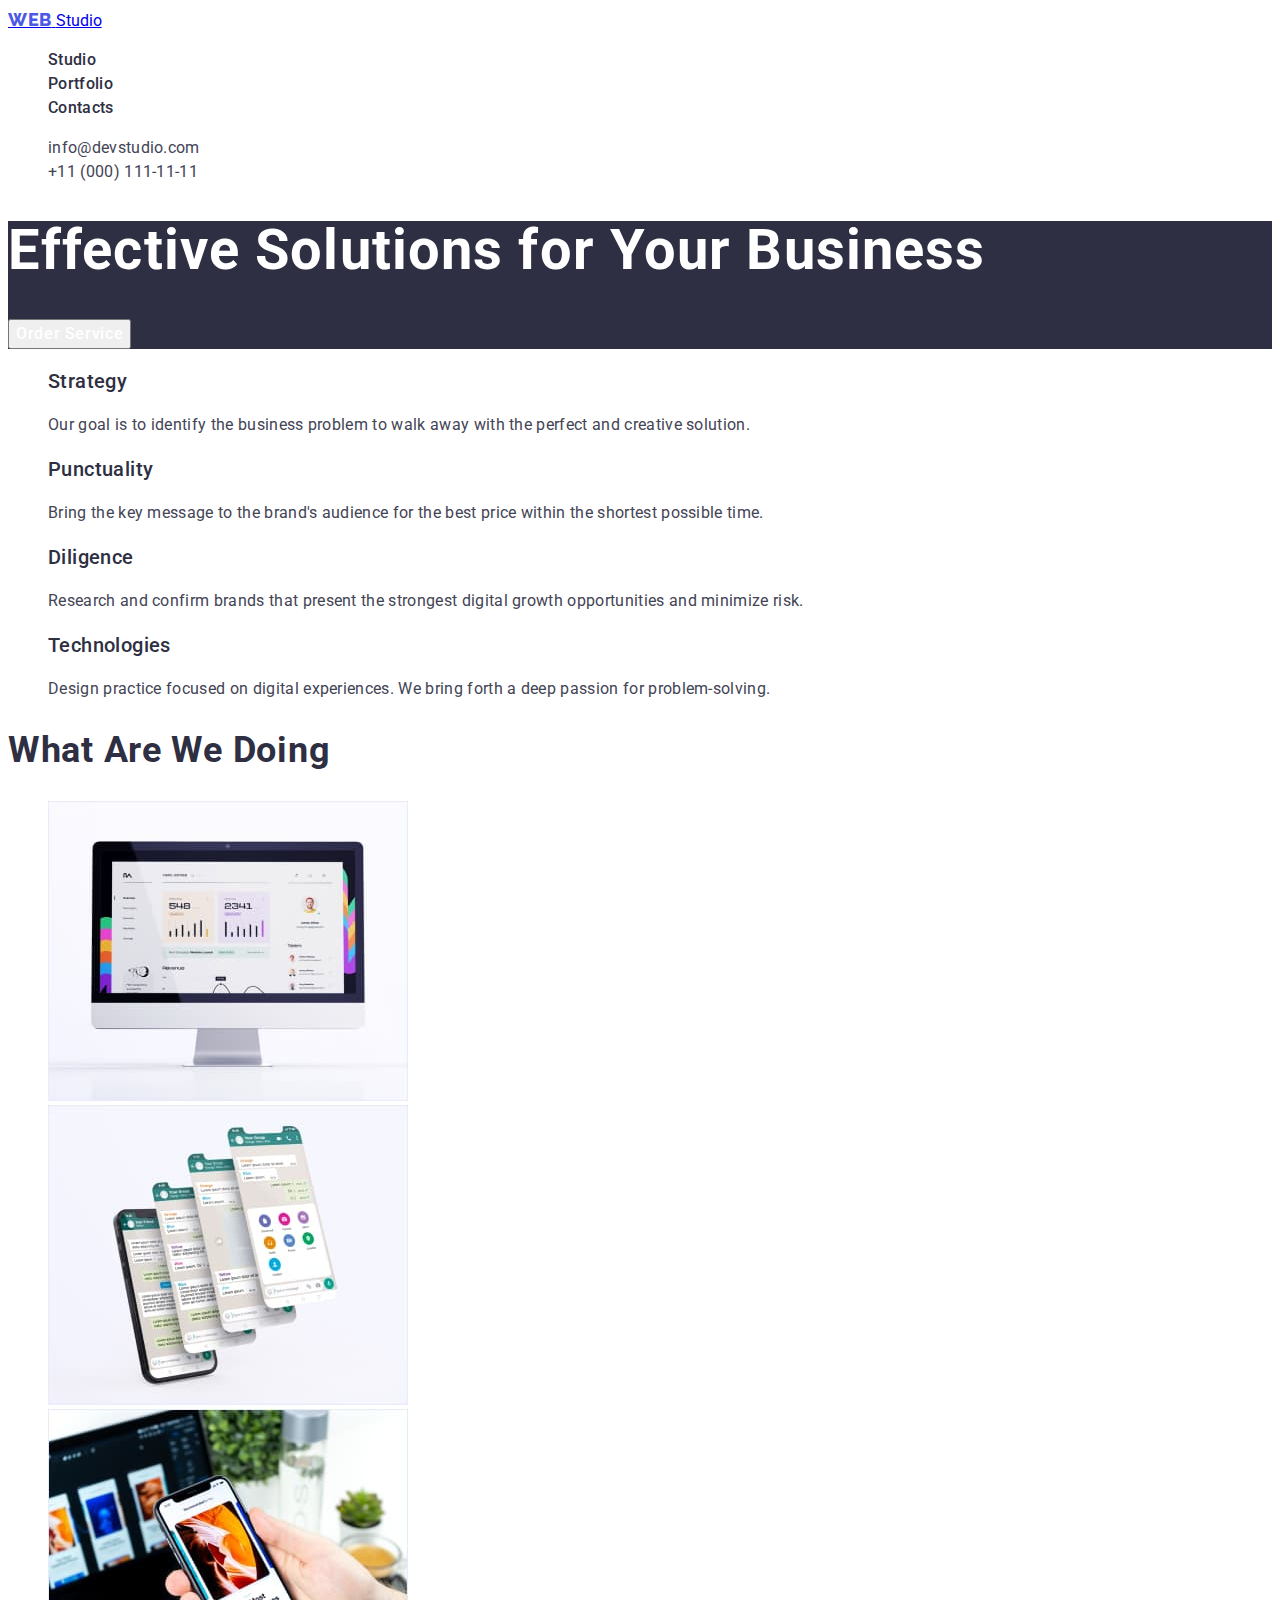
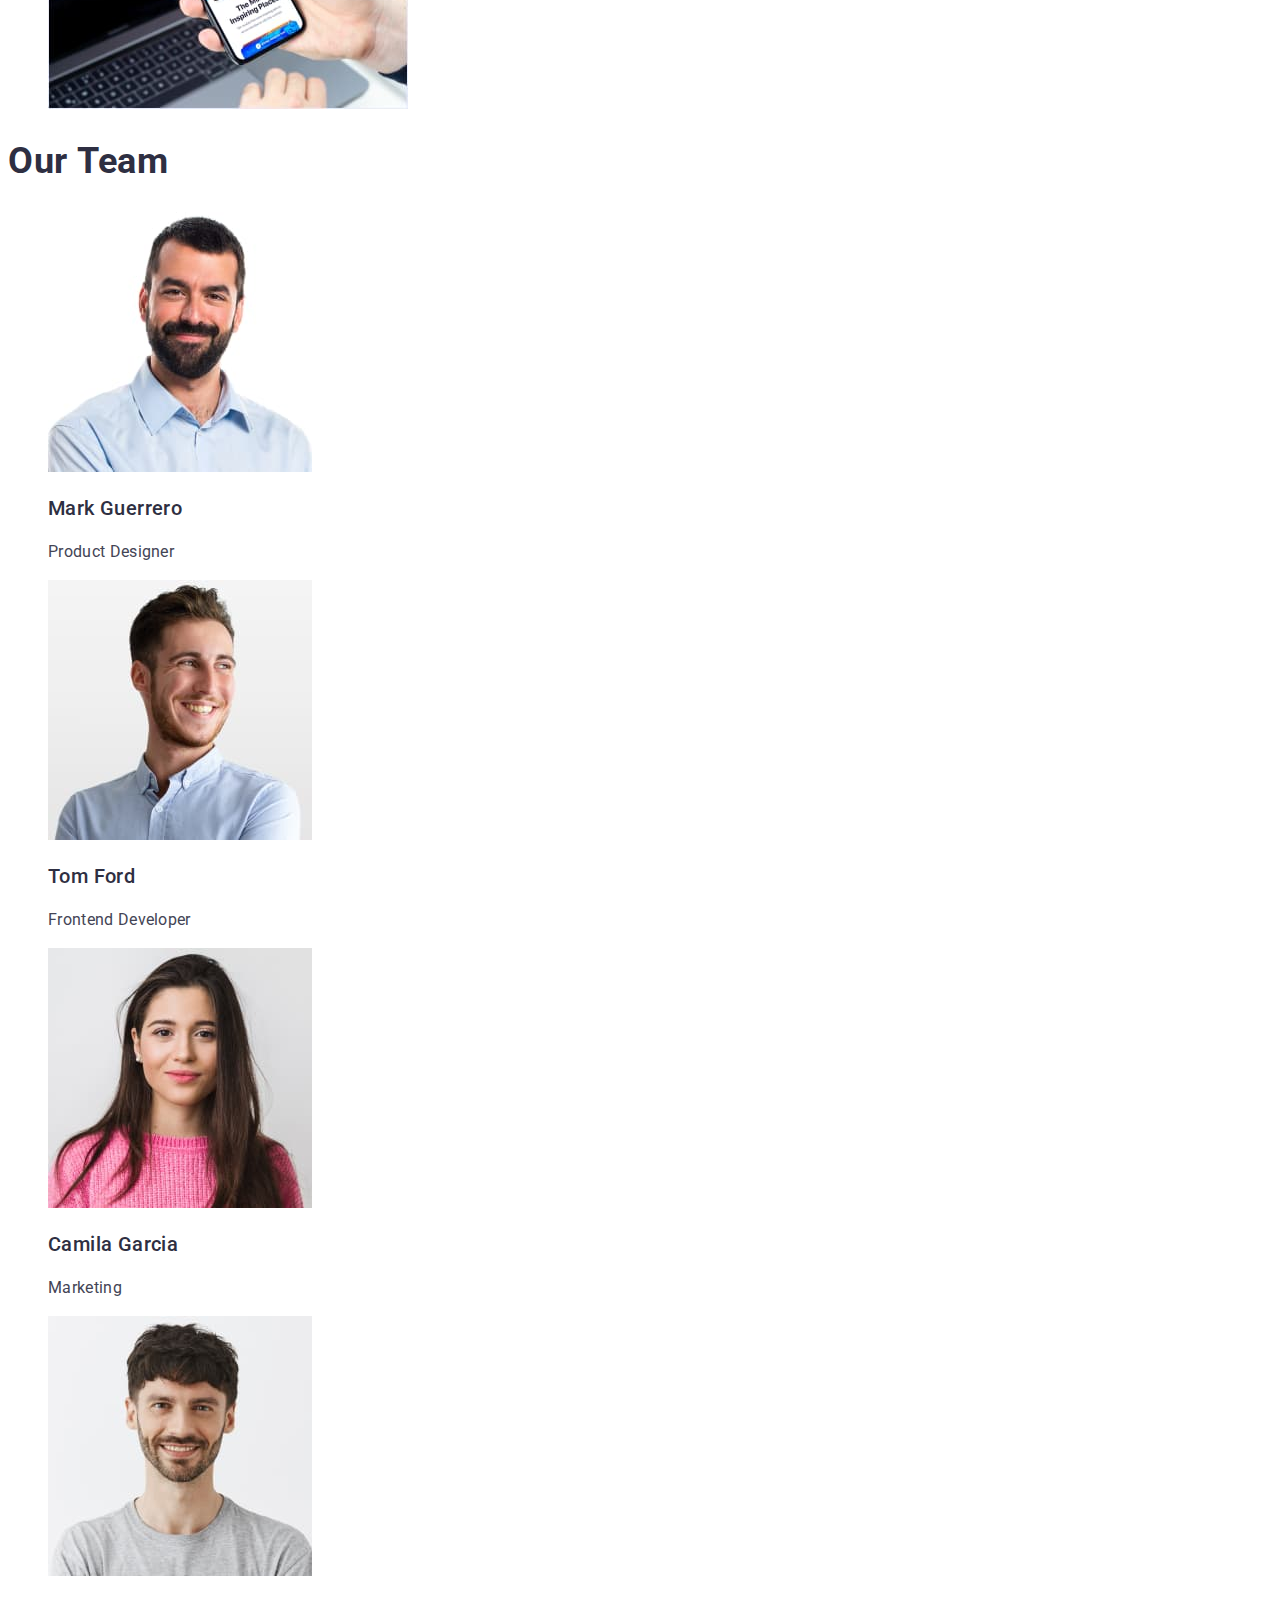
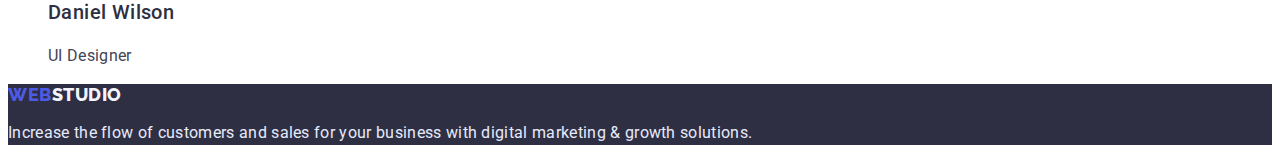
==== index.html @ 452ba796 "f" ====
<!DOCTYPE html>
<html lang="en">

<head>
    <meta charset="UTF-8">
    <meta http-equiv="X-UA-Compatible" content="IE=edge">
    <meta name="viewport" content="width=device-width, initial-scale=1.0">
    <title>Document</title>
    <link rel="preconnect" href="https://fonts.googleapis.com">
    <link rel="preconnect" href="https://fonts.gstatic.com" crossorigin>
    <link href="https://fonts.googleapis.com/css2?family=Raleway:wght@800&family=Roboto:wght@400;500;700&display=swap"
        rel="stylesheet">
    <link rel="stylesheet" href="./css/styles.css">
</head>

<body>
    <!-- Header -->
    <header class="header">
        <nav class="header-nav">
            <a href="./index.html">
                <span class="header-logo-blue">Web</span>
                <span>Studio</span>
            </a>
            <ul class="header-list list">
                <li class="header-item"><a class="header-link link" href="">Studio</a></li>
                <li class="header-item"><a class="header-link link" href="">Portfolio</a></li>
                <li class="header-item"><a class="header-link link" href="">Contacts</a></li>
            </ul>
        </nav>

        <address class="header-address">
            <ul class="header-auth list">
                <li class="header-mail"><a class="header-mail-link link"
                        href="mailto:info@devstudio.com">info@devstudio.com</a>
                </li>
                <li class="header-tel"><a class="header-tel-link link" href="tel:+110001111111">+11 (000)
                        111-11-11</a></li>
            </ul>
        </address>
    </header>

    <main>
        <!-- Hero -->
        <section class="hero">
            <h1 class="hero-title">Effective Solutions for Your Business</h1>
            <button type="button" class="hero-btn">Order Service</button>
        </section>

        <!-- Section 1 -->
        <section class="about">
            <h2 hidden>About</h2>
            <ul class="about-list list">
                <li class="about-item">
                    <h3 class="about-item-title">Strategy</h3>
                    <p class="about-item-text">
                        Our goal is to identify the business problem to walk away with the perfect and creative
                        solution.
                    </p>
                </li>
                <li class="about-item">
                    <h3 class="about-item-title">Punctuality</h3>
                    <p class="about-item-text">
                        Bring the key message to the brand's audience for the best price within the shortest possible
                        time.
                    </p>
                </li class="about-item">
                <li>
                    <h3 class="about-item-title">Diligence</h3>
                    <p class="about-item-text">
                        Research and confirm brands that present the strongest digital growth opportunities and minimize
                        risk.
                    </p>
                </li>
                <li class="about-item">
                    <h3 class="about-item-title">Technologies</h3>
                    <p class="about-item-text">
                        Design practice focused on digital experiences. We bring forth a deep passion for
                        problem-solving.
                    </p>
                </li>
            </ul>
        </section>

        <!-- Section 2 -->
        <section class="description">
            <h2 class="description-title">What are we doing</h2>
            <ul class="description-list list">
                <li class="description-item">
                    <img src="./images-hw-01/img1.jpg" alt="Monitor" width="360" height="300" />
                </li>
                <li class="description-item">
                    <img src="./images-hw-01/img2.jpg" alt="Phone" width="360" height="300" />
                </li>
                <li class="description-item">
                    <img src="./images-hw-01/img3.jpg" alt="Phone in hand" width="360" height="300" />
                </li>
            </ul>
        </section>

        <!-- Section 3-->
        <section class="team">
            <h2 class="team-title">Our Team</h2>
            <ul class="team-list list">
                <li class="team-item">
                    <img src="./images-hw-01/team1.jpg" alt="Bearded man" width="264" height="260" />
                    <h3 class="team-item-title">Mark Guerrero</h3>
                    <p class="team-item-role">Product Designer</p>
                </li>
                <li class="team-item">
                    <img src="./images-hw-01/team2.jpg" alt="Smiling man" width="264" height="260" />
                    <h3 class="team-item-title">Tom Ford</h3>
                    <p class="team-item-role">Frontend Developer</p>
                </li>
                <li class="team-item">
                    <img src="./images-hw-01/team3.jpg" alt="Long haired woman" width="264" height="260" />
                    <h3 class="team-item-title">Camila Garcia</h3>
                    <p class="team-item-role">Marketing</p>
                </li>
                <li class="team-item">
                    <img src="./images-hw-01/team4.jpg" alt="Smiling bearded man" width="264" height="260" />
                    <h3 class="team-item-title">Daniel Wilson</h3>
                    <p class="team-item-role">UI Designer</p>
                </li>
            </ul>
        </section>
    </main>

    <footer class="footer">
        <a class="footer-logo link" href="./index.html">
            <span class="footer-logo-blue">Web</span>Studio
        </a>
        <p class="footer-text">Increase the flow of customers and sales for your business with digital marketing &
            growth solutions.
        </p>
    </footer>
</body>

</html>
---- css/styles.css ----
:root {
    --body-text-color: #434455;
    --headings-text-color: #2E2F42;
    --accent-color: #4D5AE5;
}

body {
    font-family: 'Roboto', sans-serif;
    background-color: #FFFFFF;
    color: var(--body-text-color);
}

.list {
    list-style: none;
}

.link {
    text-decoration: none;
}

/* Header */


.header-logo-blue {
    font-family: 'Raleway', sans-serif;
    font-weight: 800;
    font-size: 18px;
    line-height: 1.33;
    letter-spacing: 0.03em;
    text-transform: uppercase;
    color: #4d5ae5;
}

.header-logo {
    font-family: 'Raleway', sans-serif;
    font-weight: 800;
    font-size: 18px;
    line-height: 1.17;
    letter-spacing: 0.03em;
    text-transform: uppercase;
    color: #2E2F42;
}

.header-link {
    font-weight: 500;
    font-size: 16px;
    line-height: 1.5;
    letter-spacing: 0.02em;
    color: var(--headings-text-color);
}

.header-mail-link,
.header-tel-link {
    font-style: normal;
    font-weight: 400;
    font-size: 16px;
    line-height: 1.5;
    letter-spacing: 0.02em;
    color: var(--body-text-color);
}

.header-link:is(:hover, :focus),
.header-mail-link:is(:hover, :focus) {
    color: #404bbf;
}

/* Hero */

.hero {
    background-color: var(--headings-text-color);
}

.hero-title {
    font-weight: 700;
    font-size: 56px;
    line-height: 1.07;
    letter-spacing: 0.02em;
    color: #FFFFFF;
}

.hero-btn {
    font-family: inherit;
    font-weight: 500;
    font-size: 16px;
    line-height: 1.5;
    letter-spacing: 0.04em;
    color: #FFFFFF;
    cursor: pointer;
}

/* Section 1 about */

.about-item-title {
    font-weight: 500;
    font-size: 20px;
    line-height: 1.2;
    letter-spacing: 0.02em;
    color: var(--headings-text-color);
}

.about-item-text {
    font-weight: 400;
    font-size: 16px;
    line-height: 1.5;
    letter-spacing: 0.02em;
    color: var(--body-text-color);
}

/* Section 2 description */

.description-title {
    font-weight: 700;
    font-size: 36px;
    line-height: 1.11;
    letter-spacing: 0.02em;
    text-transform: capitalize;
    color: var(--headings-text-color);
}

/* Section 3 team */

.team-title {
    font-weight: 700;
    font-size: 36px;
    line-height: 1.11;
    letter-spacing: 0.02em;
    text-transform: capitalize;
    color: var(--headings-text-color);
}

.team-item-title {
    font-weight: 500;
    font-size: 20px;
    line-height: 1.2;
    letter-spacing: 0.02em;
    color: var(--headings-text-color);
}

.team-item-role {
    font-weight: 400;
    font-size: 16px;
    line-height: 1.5;
    letter-spacing: 0.02em;
    color: var(--body-text-color);
}

/* Footer */

.footer {
    background-color: var(--headings-text-color);
}

.footer-logo-blue {
    font-family: 'Raleway', sans-serif;
    font-weight: 800;
    font-size: 18px;
    line-height: 1.17;
    letter-spacing: 0.03em;
    text-transform: uppercase;
    color: var(--accent-color);
}

.footer-logo {
    font-family: 'Raleway', sans-serif;
    font-weight: 800;
    font-size: 18px;
    line-height: 1.17;
    letter-spacing: 0.03em;
    text-transform: uppercase;
    color: #F4F4FD;
}

.footer-text {
    font-weight: 400;
    font-size: 16px;
    line-height: 1.5;
    letter-spacing: 0.02em;
    color: #E7E9FC;
}

/* Portfolio Buttons */

.btn {
    font-family: inherit;
    font-weight: 500;
    font-size: 16px;
    line-height: 1.5;
    letter-spacing: 0.04em;
    color: var(--accent-color);
    cursor: pointer;
}

.btn-all {
    font-family: inherit;
    font-weight: 500;
    font-size: 16px;
    line-height: 1.5;
    letter-spacing: 0.04em;
    color: #FFFFFF;
}

.btn-all:is(:hover, :focus) {
    color: #FFFFFF;
    background-color: var(--accent-color);
}

.btn-all:active {
    color: #FFFFFF;
    color: var(--accent-color);
}

/* Portfolio Rows */

.row-item-title {
    font-weight: 500;
    font-size: 20px;
    line-height: 1.2;
    letter-spacing: 0.02em;
    color: var(--headings-text-color);
}

.row-item-text {
    font-weight: 400;
    font-size: 16px;
    line-height: 1.5;
    letter-spacing: 0.02em;
    color: var(--body-text-color);
}
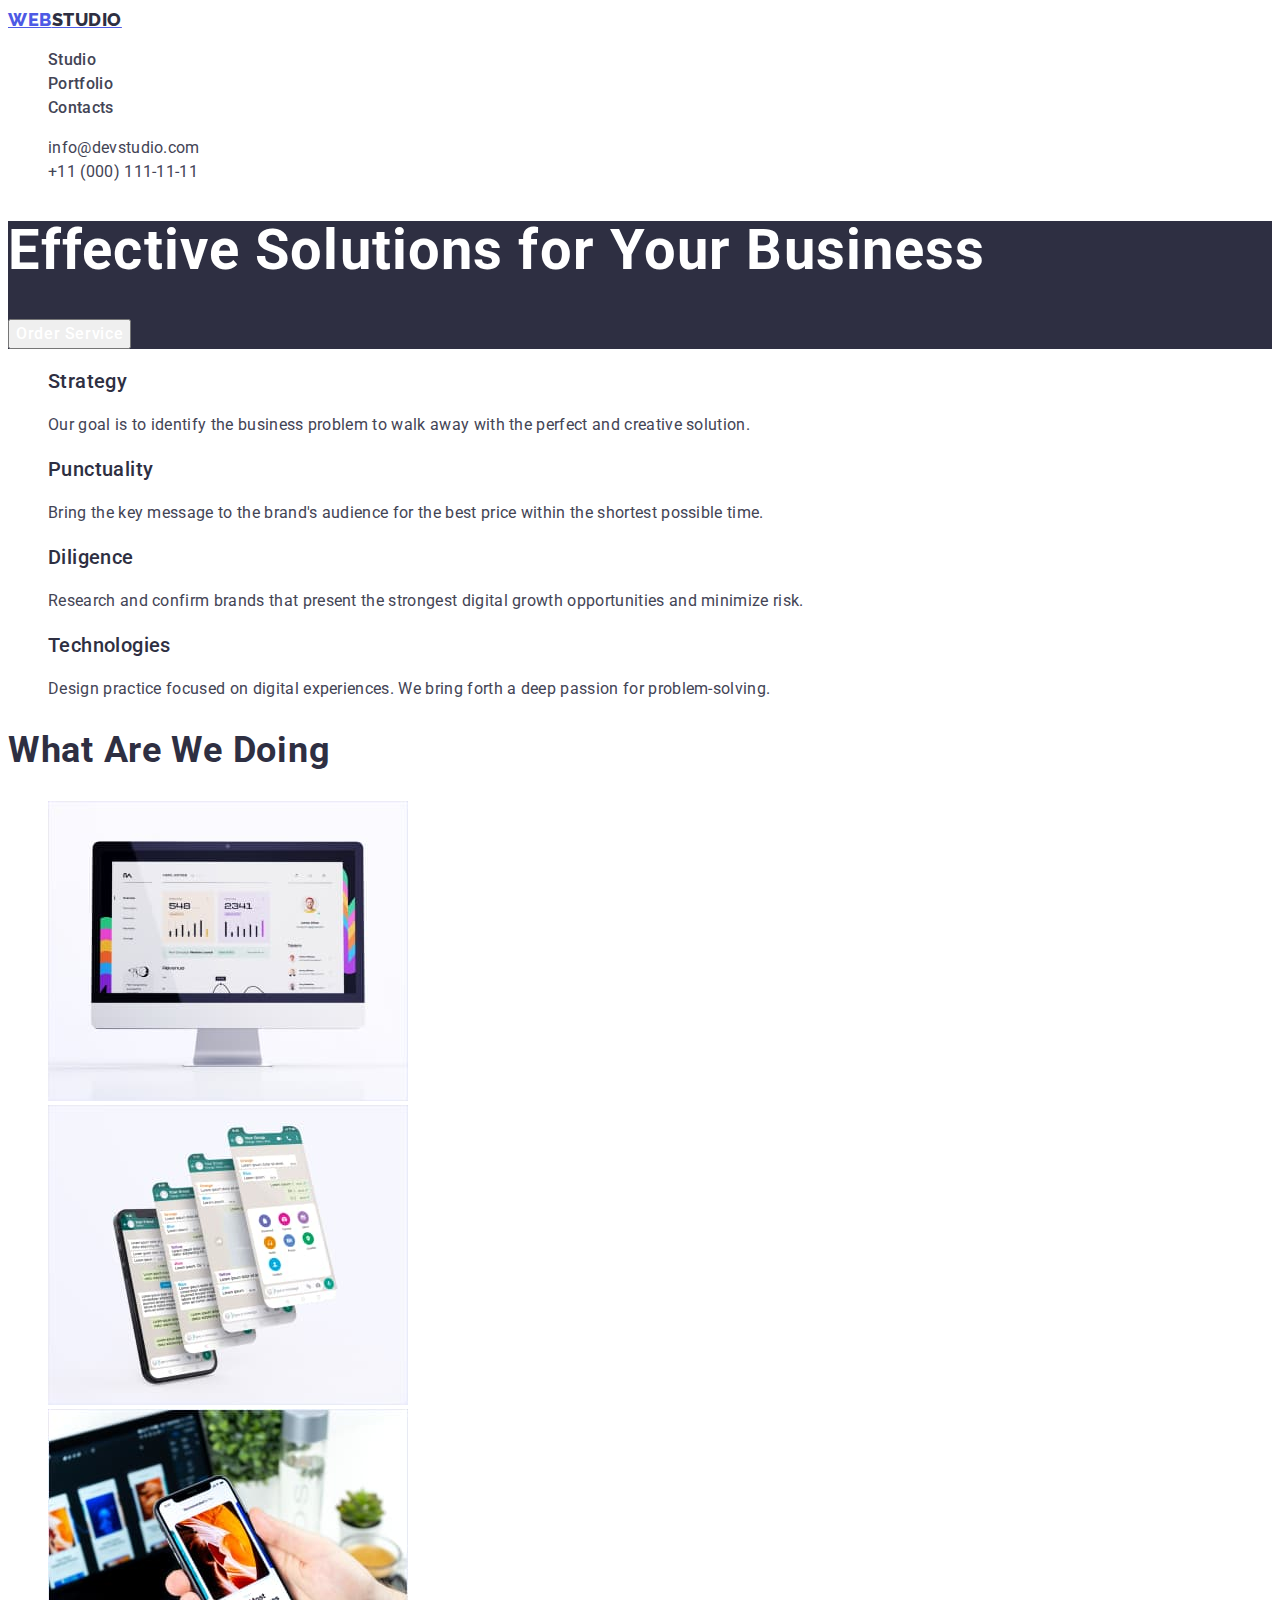
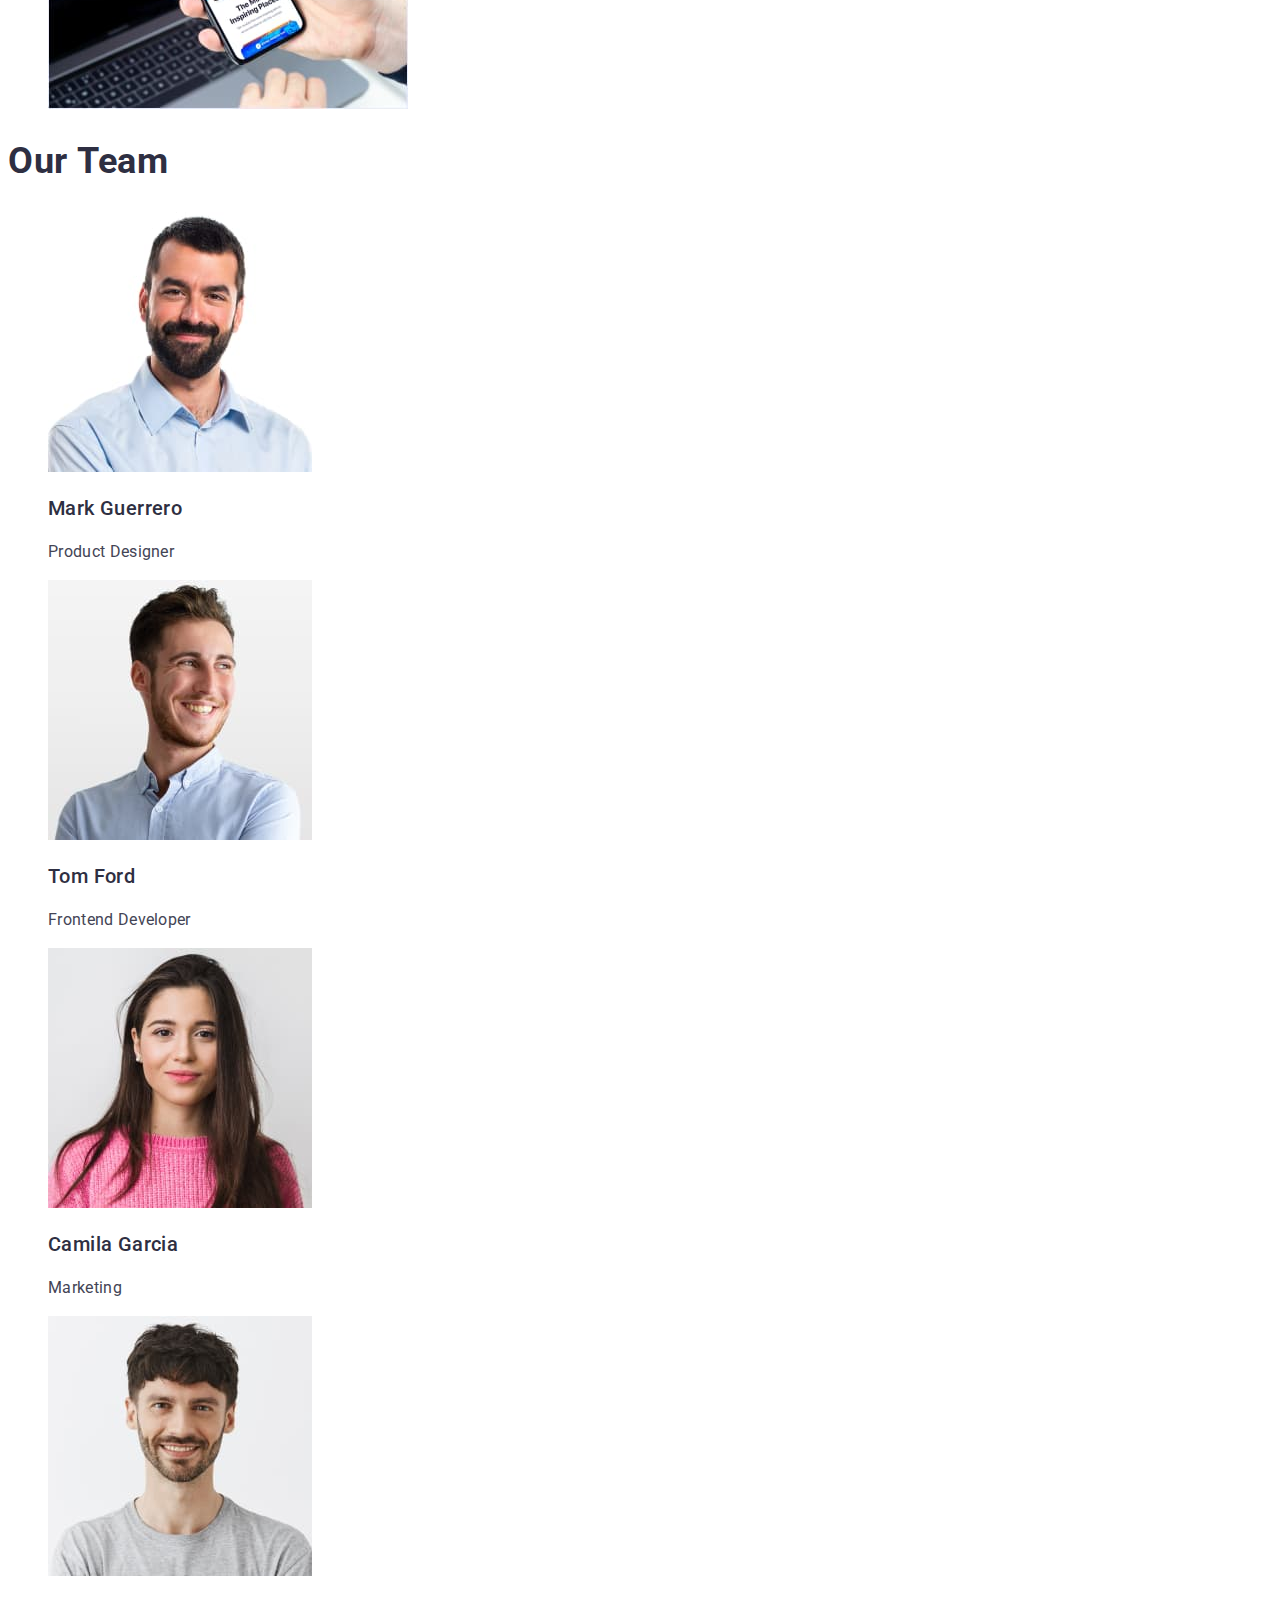
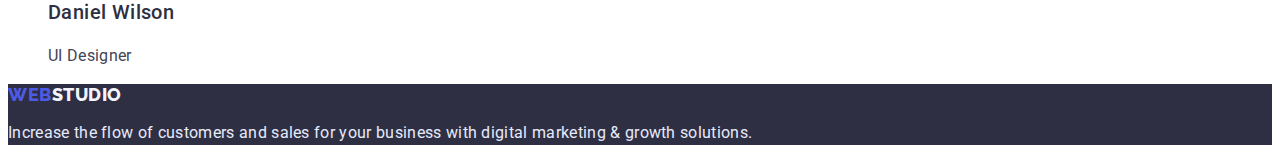
==== commit ec67a12e: "header" ====
--- a/index.html
+++ b/index.html
@@ -17,9 +17,8 @@
     <!-- Header -->
     <header class="header">
         <nav class="header-nav">
-            <a href="./index.html">
-                <span class="header-logo-blue">Web</span>
-                <span>Studio</span>
+            <a class="header-logo" href="./index.html">
+                Web<span class="header-logo-navy">Studio</span>
             </a>
             <ul class="header-list list">
                 <li class="header-item"><a class="header-link link" href="">Studio</a></li>
--- a/css/styles.css
+++ b/css/styles.css
@@ -21,17 +21,17 @@
 /* Header */
 
 
-.header-logo-blue {
+.header-logo {
     font-family: 'Raleway', sans-serif;
     font-weight: 800;
     font-size: 18px;
     line-height: 1.33;
     letter-spacing: 0.03em;
     text-transform: uppercase;
-    color: #4d5ae5;
-}
-
-.header-logo {
+    color: #4D5AE5;
+}
+
+.header-logo-navy {
     font-family: 'Raleway', sans-serif;
     font-weight: 800;
     font-size: 18px;
@@ -46,7 +46,7 @@
     font-size: 16px;
     line-height: 1.5;
     letter-spacing: 0.02em;
-    color: var(--headings-text-color);
+    color: #434455;
 }
 
 .header-mail-link,
@@ -56,12 +56,12 @@
     font-size: 16px;
     line-height: 1.5;
     letter-spacing: 0.02em;
-    color: var(--body-text-color);
+    color: #434455;
 }
 
 .header-link:is(:hover, :focus),
 .header-mail-link:is(:hover, :focus) {
-    color: #404bbf;
+    color: #404BBF;
 }
 
 /* Hero */
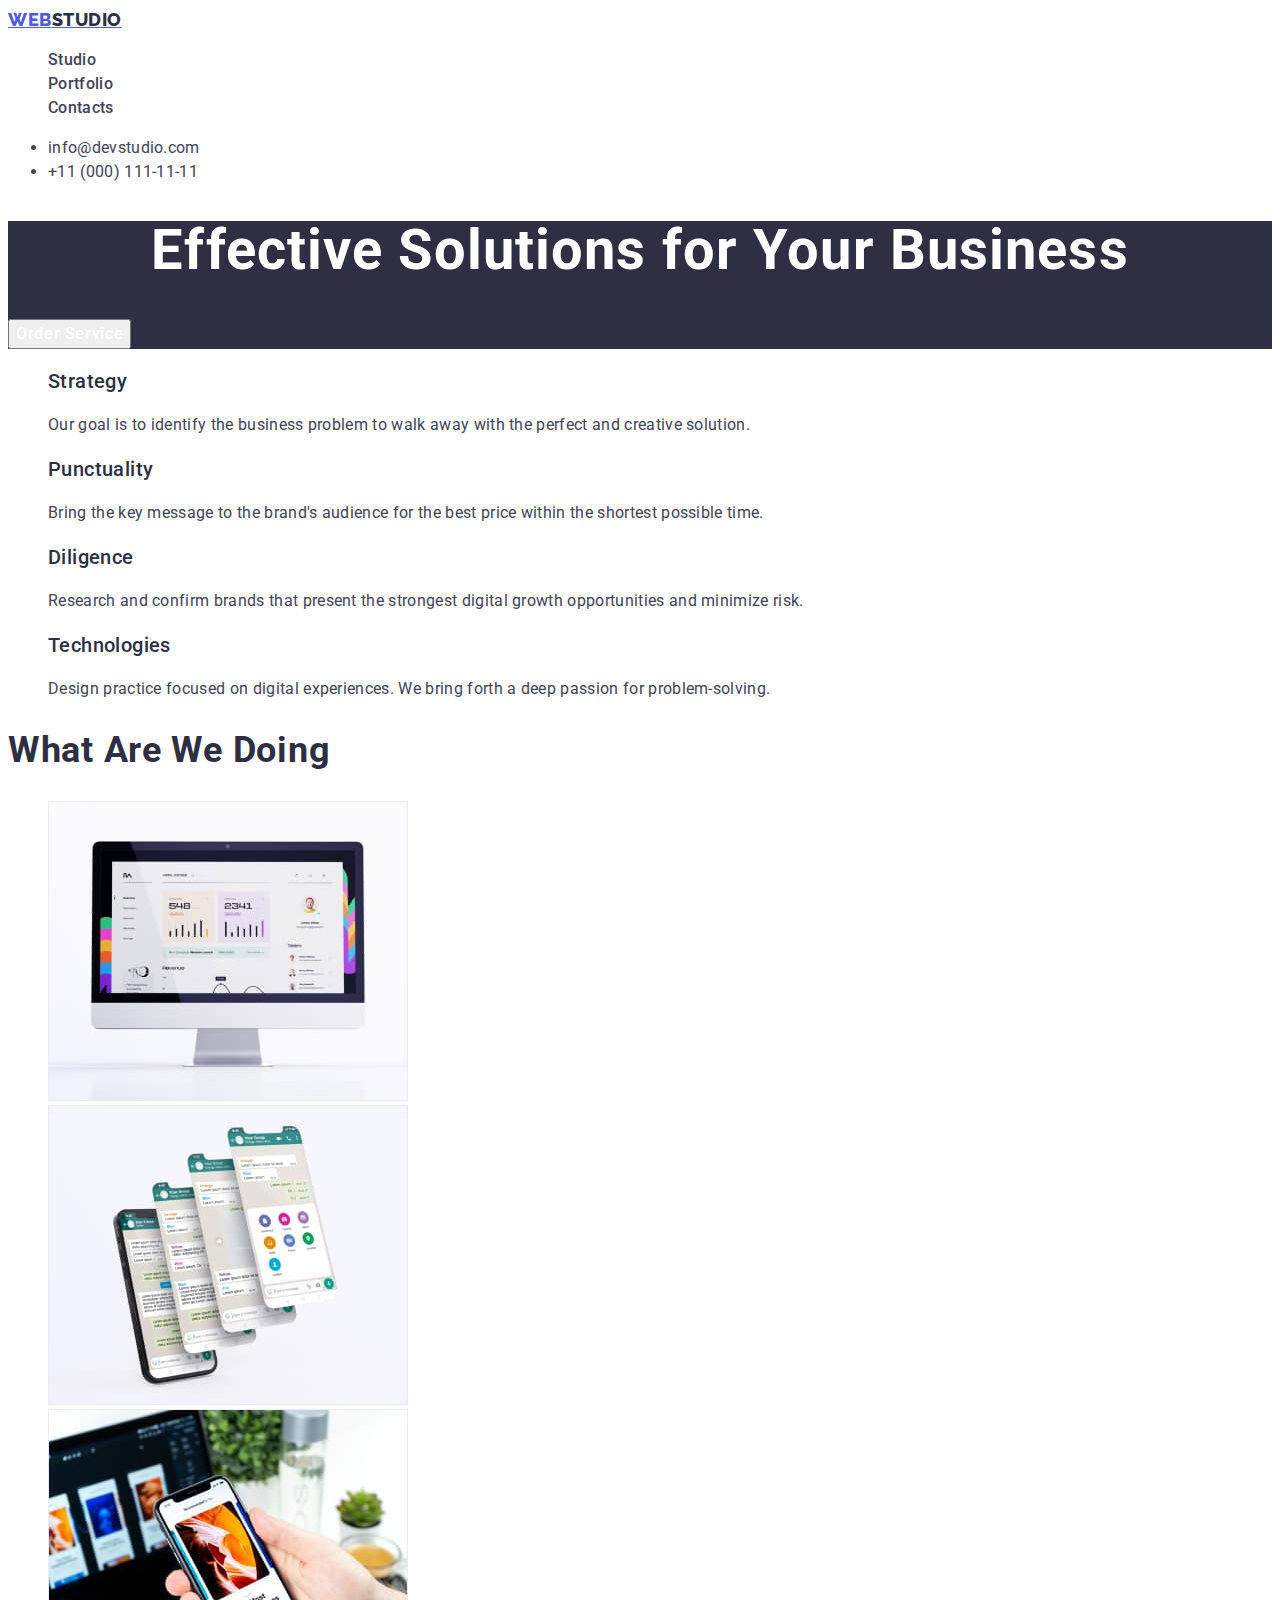
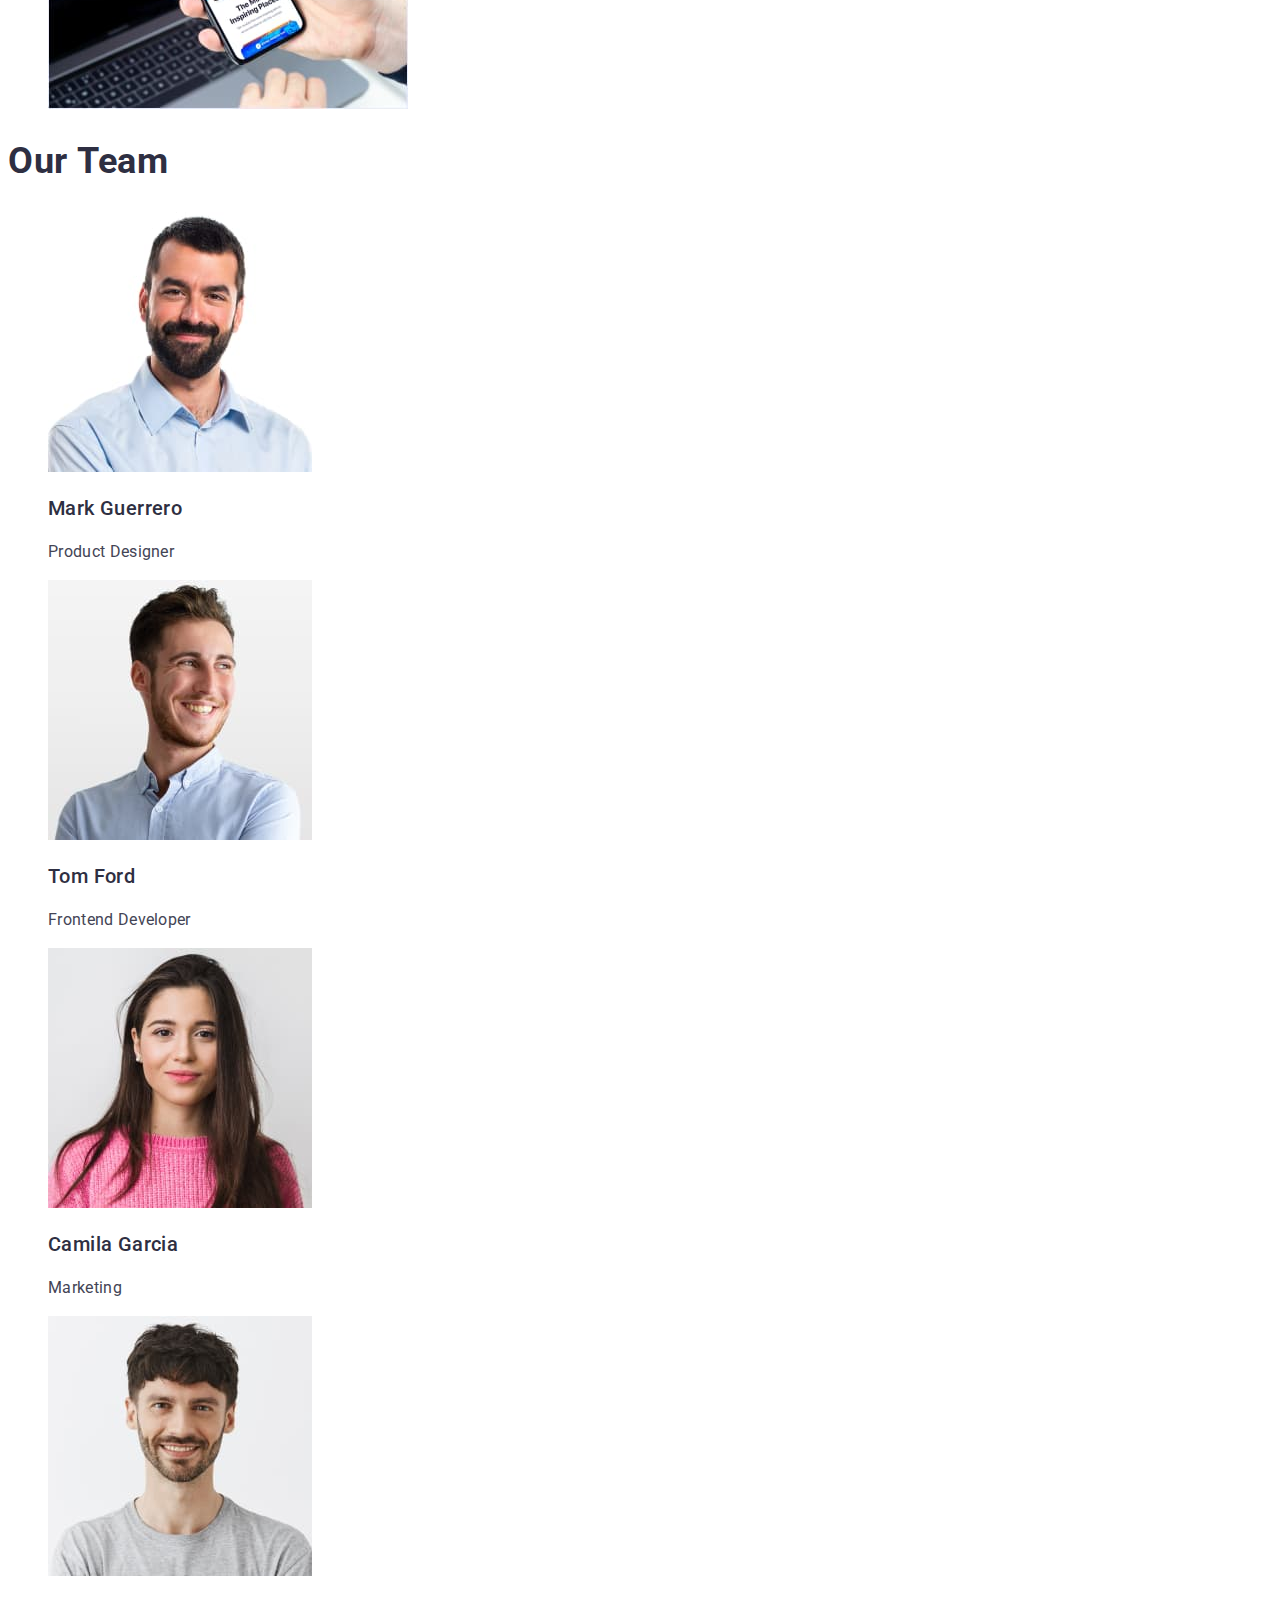
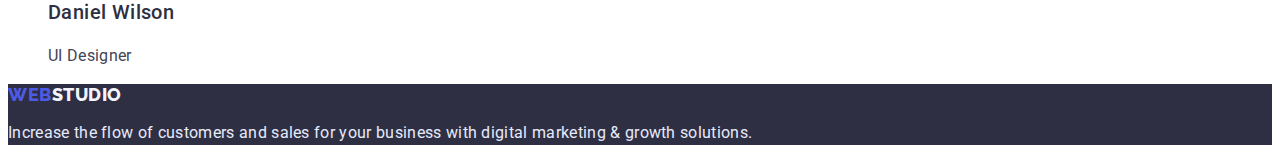
==== commit 3a91df5e: "f" ====
--- a/index.html
+++ b/index.html
@@ -28,7 +28,7 @@
         </nav>
 
         <address class="header-address">
-            <ul class="header-auth list">
+            <ul class="header-auth">
                 <li class="header-mail"><a class="header-mail-link link"
                         href="mailto:info@devstudio.com">info@devstudio.com</a>
                 </li>
--- a/css/styles.css
+++ b/css/styles.css
@@ -71,6 +71,7 @@
 }
 
 .hero-title {
+    text-align: center;
     font-weight: 700;
     font-size: 56px;
     line-height: 1.07;
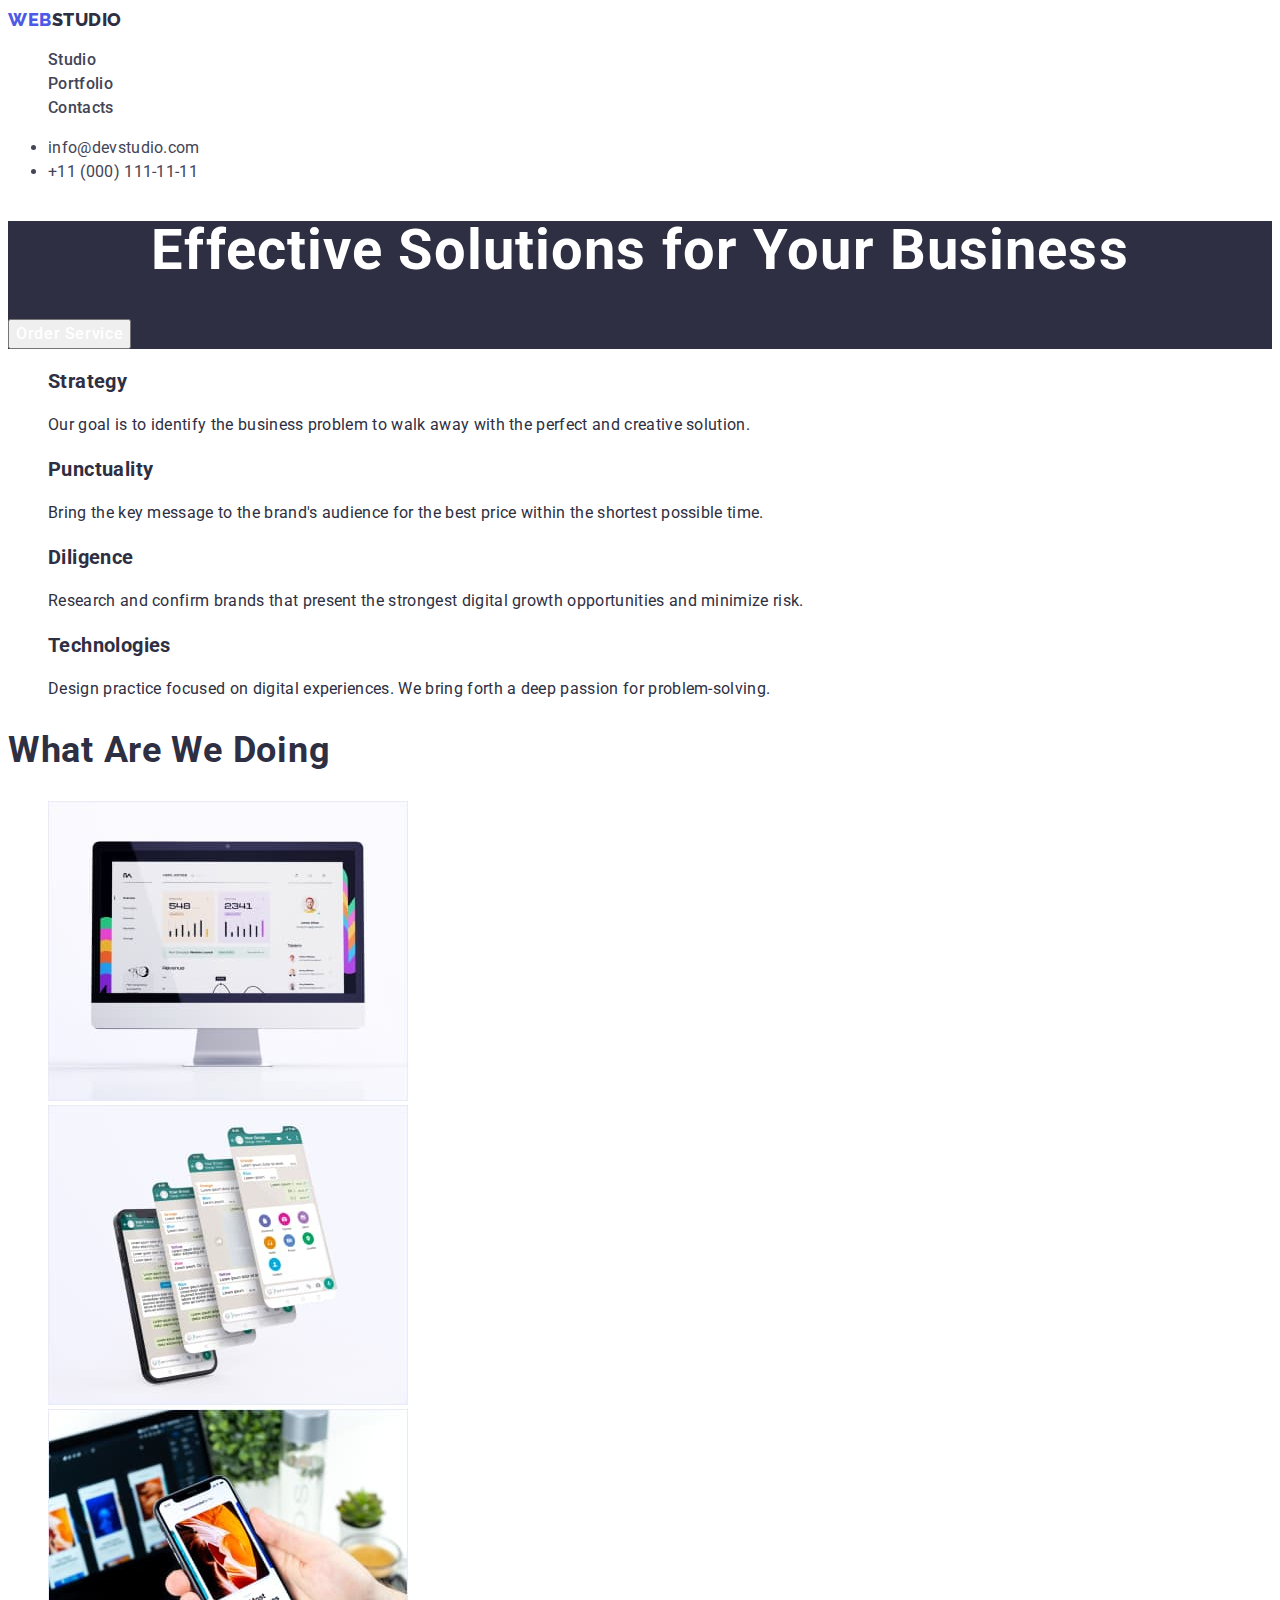
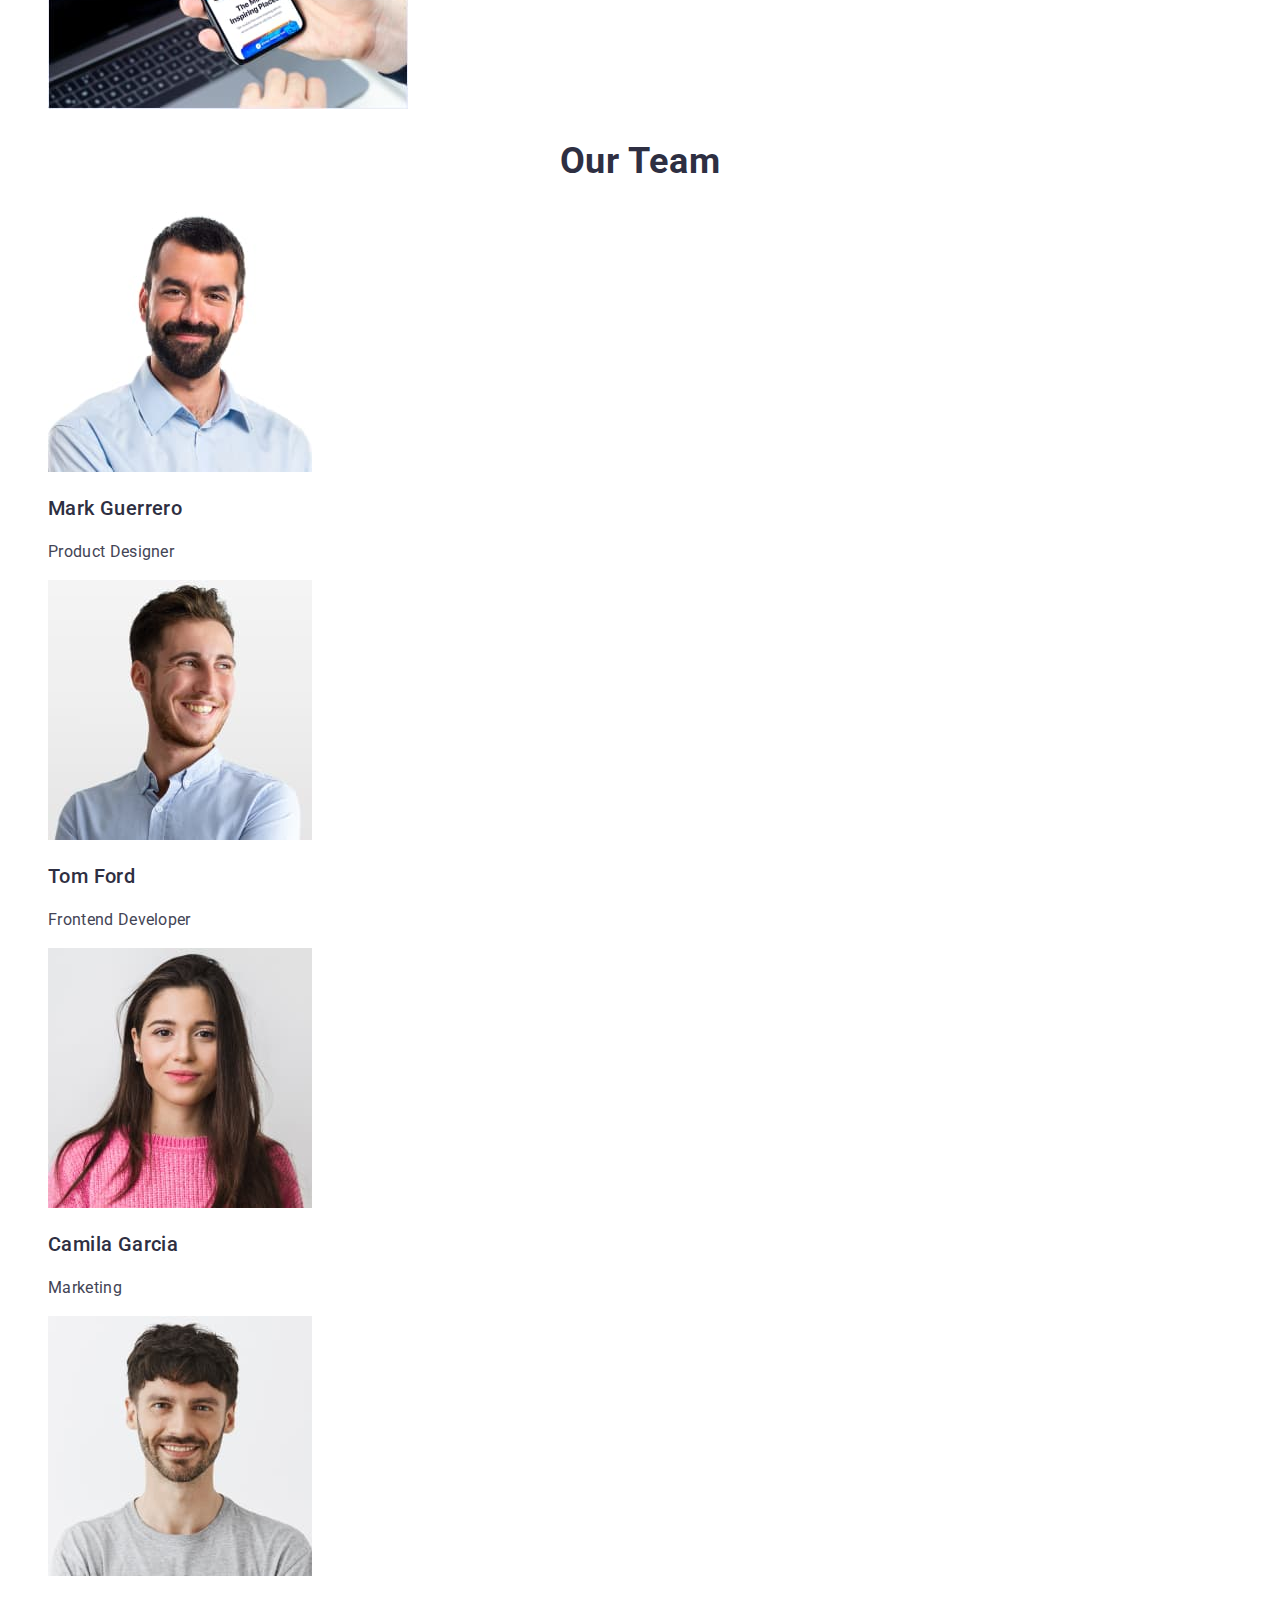
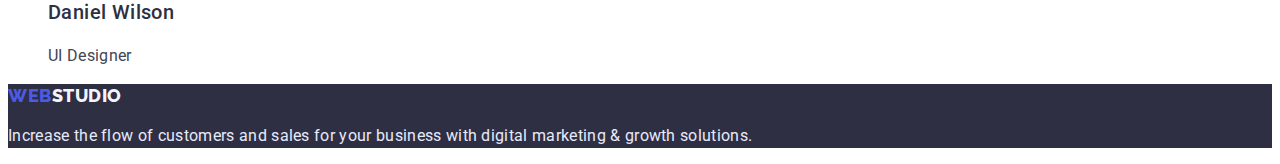
==== commit 0966dd97: "f" ====
--- a/index.html
+++ b/index.html
@@ -17,7 +17,7 @@
     <!-- Header -->
     <header class="header">
         <nav class="header-nav">
-            <a class="header-logo" href="./index.html">
+            <a class="header-logo link" href="./index.html">
                 Web<span class="header-logo-navy">Studio</span>
             </a>
             <ul class="header-list list">
@@ -126,7 +126,7 @@
 
     <footer class="footer">
         <a class="footer-logo link" href="./index.html">
-            <span class="footer-logo-blue">Web</span>Studio
+            Web<span class="footer-logo-navy">Studio</span>
         </a>
         <p class="footer-text">Increase the flow of customers and sales for your business with digital marketing &
             growth solutions.
--- a/css/styles.css
+++ b/css/styles.css
@@ -7,7 +7,7 @@
 body {
     font-family: 'Roboto', sans-serif;
     background-color: #FFFFFF;
-    color: var(--body-text-color);
+    color: #434455;
 }
 
 .list {
@@ -67,7 +67,7 @@
 /* Hero */
 
 .hero {
-    background-color: var(--headings-text-color);
+    background-color: #2E2F42;
 }
 
 .hero-title {
@@ -92,11 +92,11 @@
 /* Section 1 about */
 
 .about-item-title {
-    font-weight: 500;
+    text-align: center font-weight: 500;
     font-size: 20px;
     line-height: 1.2;
     letter-spacing: 0.02em;
-    color: var(--headings-text-color);
+    color: #2E2F42;
 }
 
 .about-item-text {
@@ -104,7 +104,7 @@
     font-size: 16px;
     line-height: 1.5;
     letter-spacing: 0.02em;
-    color: var(--body-text-color);
+    color: #2E2F42;
 }
 
 /* Section 2 description */
@@ -115,18 +115,19 @@
     line-height: 1.11;
     letter-spacing: 0.02em;
     text-transform: capitalize;
-    color: var(--headings-text-color);
+    color: #2E2F42;
 }
 
 /* Section 3 team */
 
 .team-title {
+    text-align: center;
     font-weight: 700;
     font-size: 36px;
     line-height: 1.11;
     letter-spacing: 0.02em;
     text-transform: capitalize;
-    color: var(--headings-text-color);
+    color: #2E2F42;
 }
 
 .team-item-title {
@@ -134,7 +135,7 @@
     font-size: 20px;
     line-height: 1.2;
     letter-spacing: 0.02em;
-    color: var(--headings-text-color);
+    color: #2E2F42;
 }
 
 .team-item-role {
@@ -142,32 +143,32 @@
     font-size: 16px;
     line-height: 1.5;
     letter-spacing: 0.02em;
-    color: var(--body-text-color);
+    color: #434455;
 }
 
 /* Footer */
 
 .footer {
-    background-color: var(--headings-text-color);
-}
-
-.footer-logo-blue {
+    background-color: #2E2F42;
+}
+
+.footer-logo {
+    font-family: 'Raleway', sans-serif;
+    font-weight: 800;
+    font-size: 18px;
+    line-height: 1.33;
+    letter-spacing: 0.03em;
+    text-transform: uppercase;
+    color: #4D5AE5;
+}
+
+.footer-logo-navy {
     font-family: 'Raleway', sans-serif;
     font-weight: 800;
     font-size: 18px;
     line-height: 1.17;
     letter-spacing: 0.03em;
     text-transform: uppercase;
-    color: var(--accent-color);
-}
-
-.footer-logo {
-    font-family: 'Raleway', sans-serif;
-    font-weight: 800;
-    font-size: 18px;
-    line-height: 1.17;
-    letter-spacing: 0.03em;
-    text-transform: uppercase;
     color: #F4F4FD;
 }
 
@@ -179,7 +180,7 @@
     color: #E7E9FC;
 }
 
-/* Portfolio Buttons */
+/* Portfolio Buttons-Rows */
 
 .btn {
     font-family: inherit;
@@ -187,37 +188,16 @@
     font-size: 16px;
     line-height: 1.5;
     letter-spacing: 0.04em;
-    color: var(--accent-color);
+    color: #4D5AE5;
     cursor: pointer;
 }
-
-.btn-all {
-    font-family: inherit;
-    font-weight: 500;
-    font-size: 16px;
-    line-height: 1.5;
-    letter-spacing: 0.04em;
-    color: #FFFFFF;
-}
-
-.btn-all:is(:hover, :focus) {
-    color: #FFFFFF;
-    background-color: var(--accent-color);
-}
-
-.btn-all:active {
-    color: #FFFFFF;
-    color: var(--accent-color);
-}
-
-/* Portfolio Rows */
 
 .row-item-title {
     font-weight: 500;
     font-size: 20px;
     line-height: 1.2;
     letter-spacing: 0.02em;
-    color: var(--headings-text-color);
+    color: #2E2F42;
 }
 
 .row-item-text {
@@ -225,5 +205,5 @@
     font-size: 16px;
     line-height: 1.5;
     letter-spacing: 0.02em;
-    color: var(--body-text-color);
+    color: #434455;
 }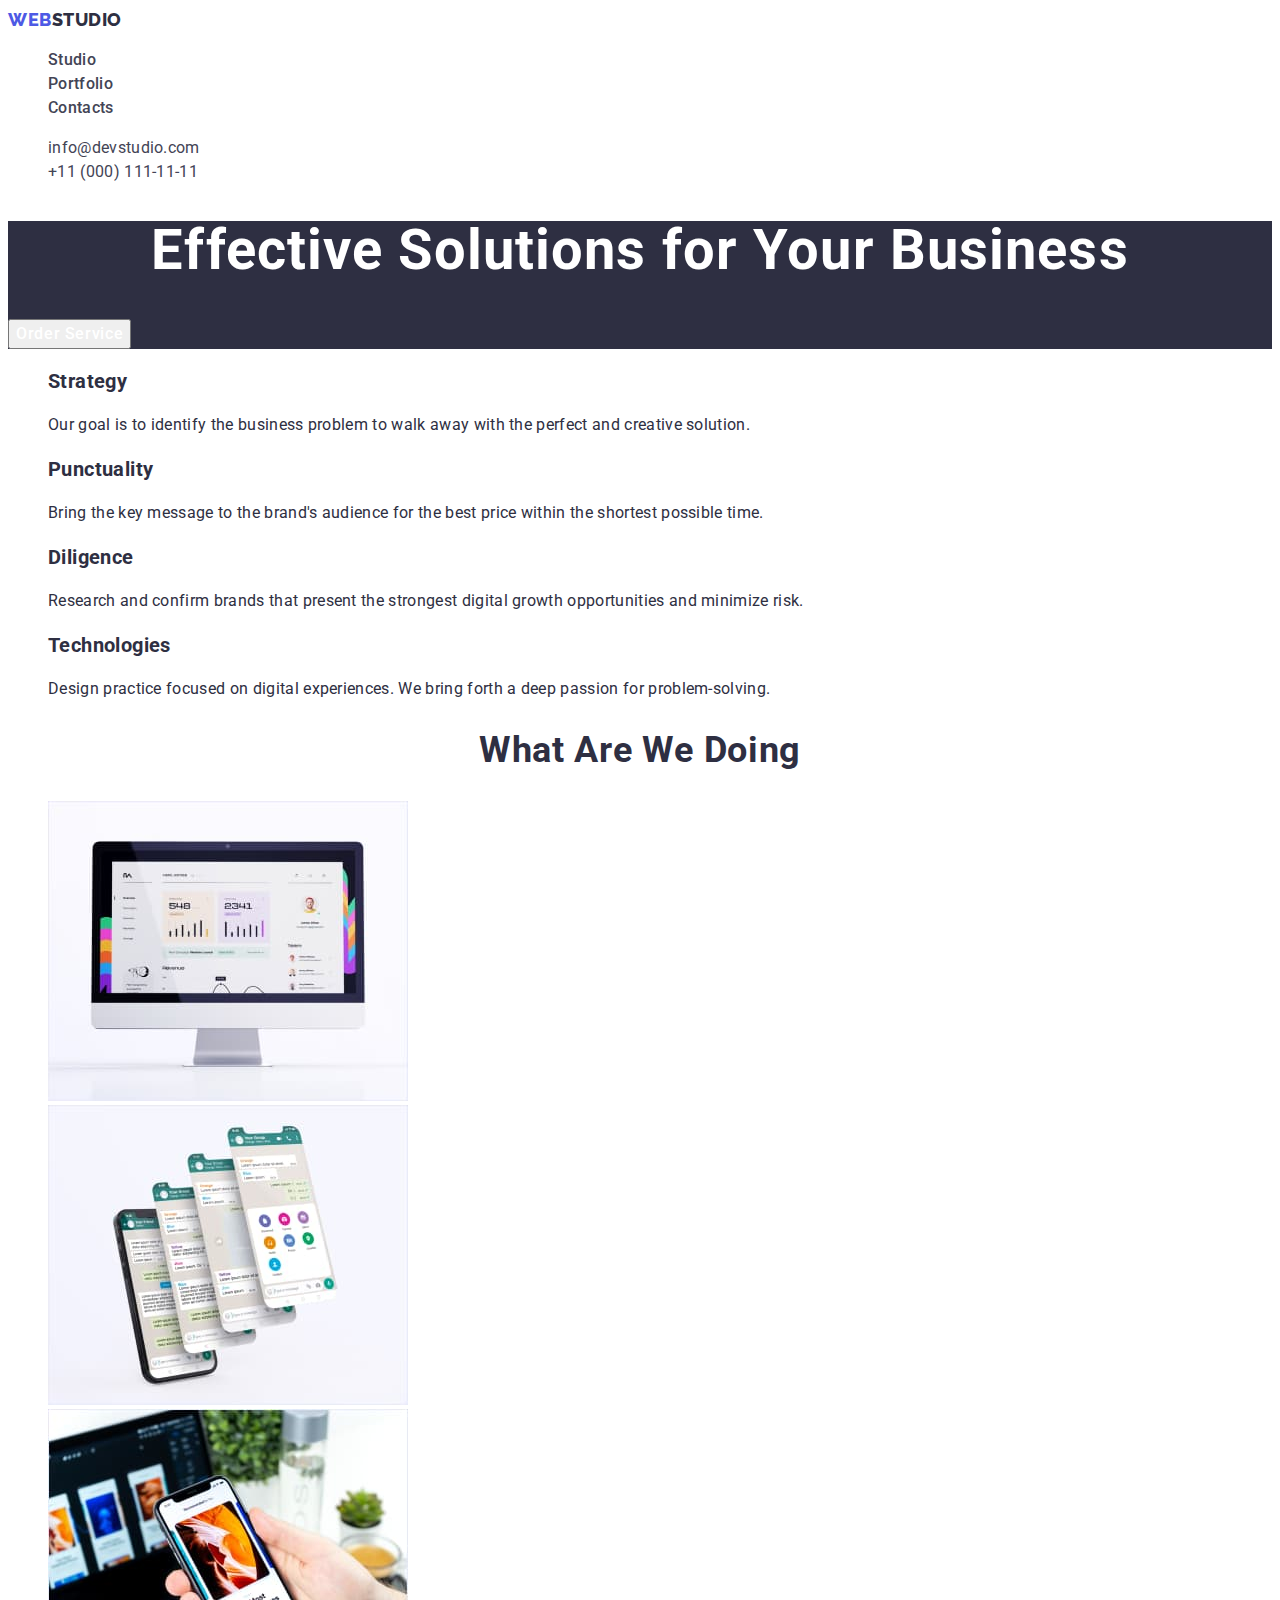
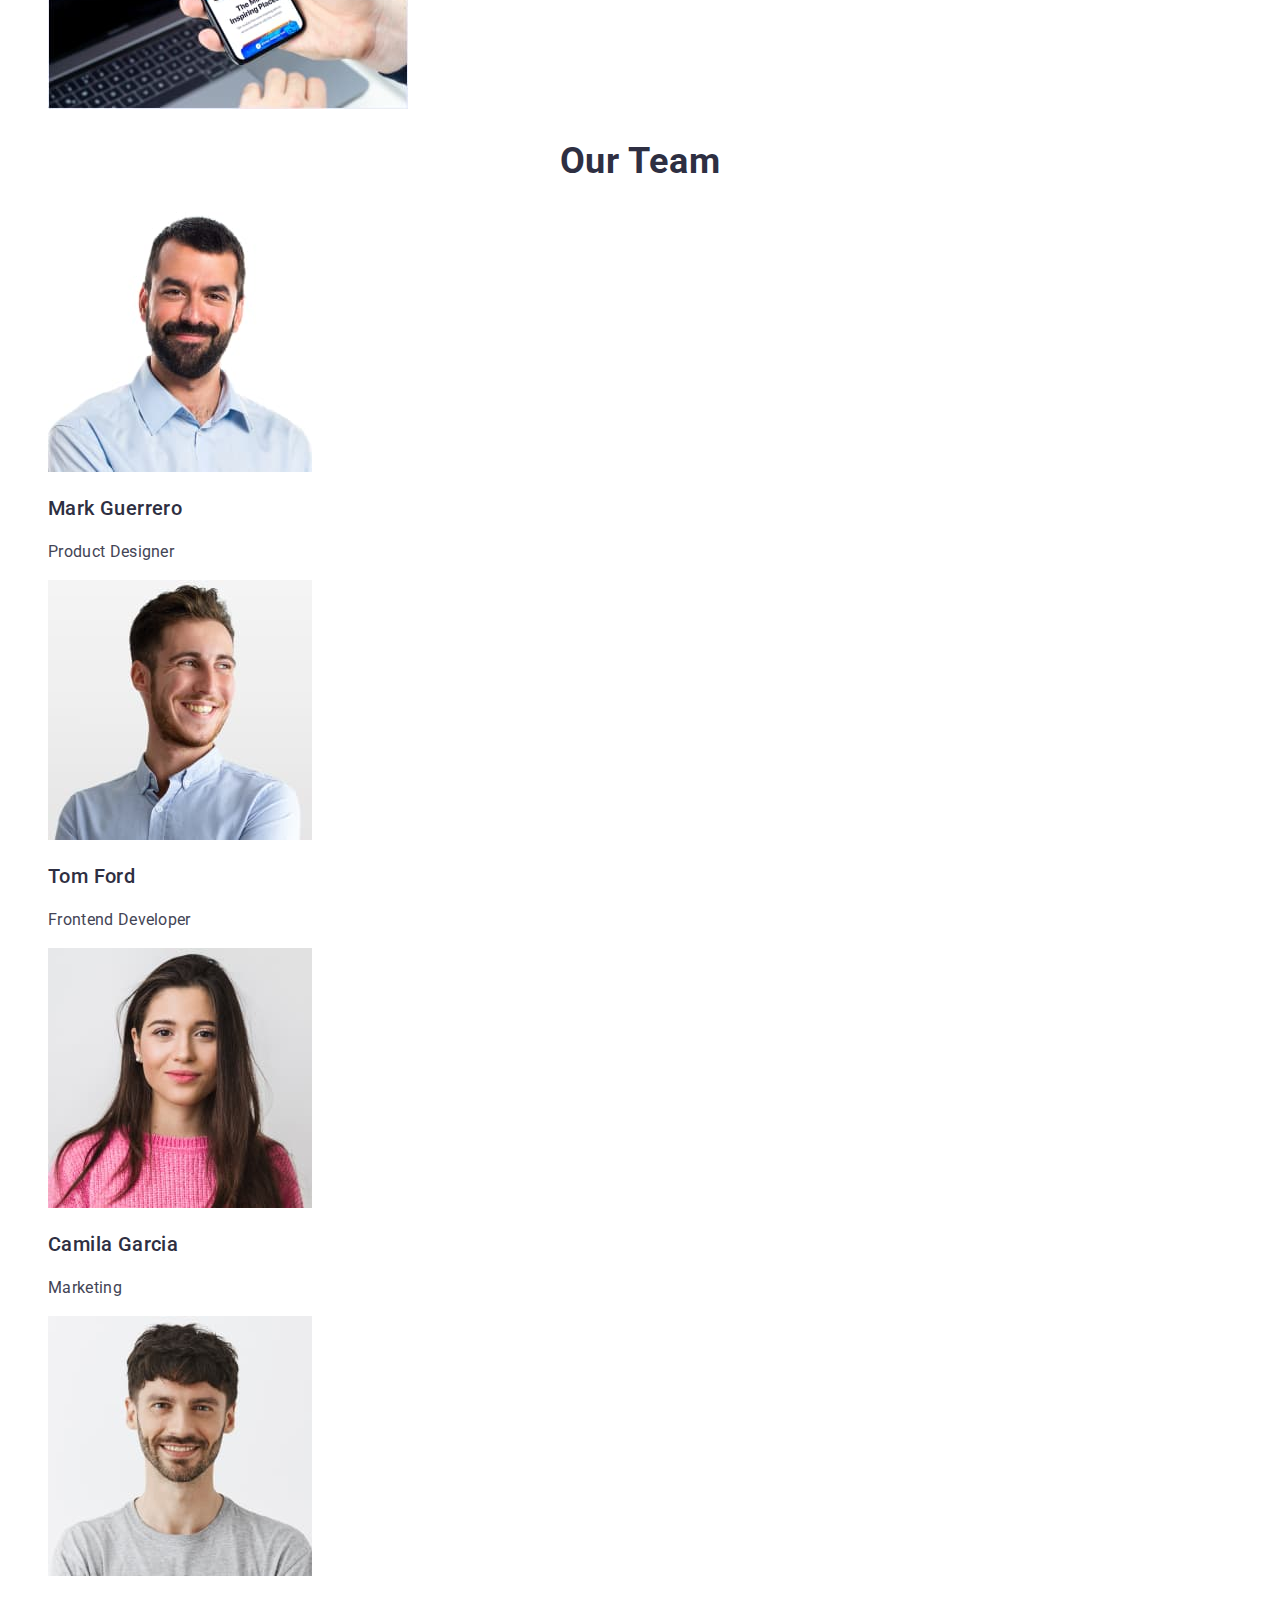
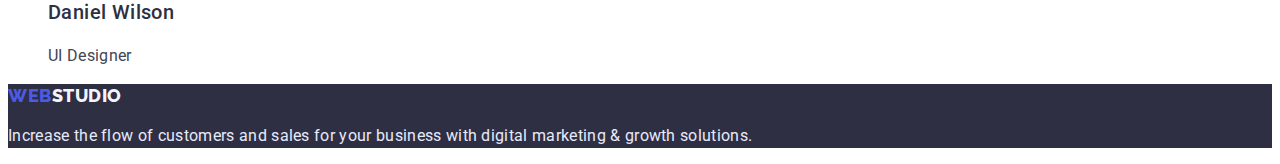
==== commit 363d4a39: "finish-hw-02" ====
--- a/index.html
+++ b/index.html
@@ -22,13 +22,13 @@
             </a>
             <ul class="header-list list">
                 <li class="header-item"><a class="header-link link" href="">Studio</a></li>
-                <li class="header-item"><a class="header-link link" href="">Portfolio</a></li>
+                <li class="header-item"><a class="header-link link" href="./portfolio.html">Portfolio</a></li>
                 <li class="header-item"><a class="header-link link" href="">Contacts</a></li>
             </ul>
         </nav>
 
         <address class="header-address">
-            <ul class="header-auth">
+            <ul class="header-address-list list">
                 <li class="header-mail"><a class="header-mail-link link"
                         href="mailto:info@devstudio.com">info@devstudio.com</a>
                 </li>
@@ -62,7 +62,7 @@
                         Bring the key message to the brand's audience for the best price within the shortest possible
                         time.
                     </p>
-                </li class="about-item">
+                </li>
                 <li>
                     <h3 class="about-item-title">Diligence</h3>
                     <p class="about-item-text">
@@ -125,8 +125,8 @@
     </main>
 
     <footer class="footer">
-        <a class="footer-logo link" href="./index.html">
-            Web<span class="footer-logo-navy">Studio</span>
+        <a class="footer-logo link" href="index.html">
+            Web<span class="footer-logo-white">Studio</span>
         </a>
         <p class="footer-text">Increase the flow of customers and sales for your business with digital marketing &
             growth solutions.
--- a/css/styles.css
+++ b/css/styles.css
@@ -110,6 +110,7 @@
 /* Section 2 description */
 
 .description-title {
+    text-align: center;
     font-weight: 700;
     font-size: 36px;
     line-height: 1.11;
@@ -162,7 +163,7 @@
     color: #4D5AE5;
 }
 
-.footer-logo-navy {
+.footer-logo-white {
     font-family: 'Raleway', sans-serif;
     font-weight: 800;
     font-size: 18px;
@@ -180,9 +181,9 @@
     color: #E7E9FC;
 }
 
-/* Portfolio Buttons-Rows */
-
-.btn {
+/* Portfolio Gallery */
+
+.btn-item {
     font-family: inherit;
     font-weight: 500;
     font-size: 16px;
@@ -192,6 +193,12 @@
     cursor: pointer;
 }
 
+.btn-item:is(:hover, :focus) {
+    background-color: #404BBF;
+    color: #FFFFFF;
+    ;
+}
+
 .row-item-title {
     font-weight: 500;
     font-size: 20px;
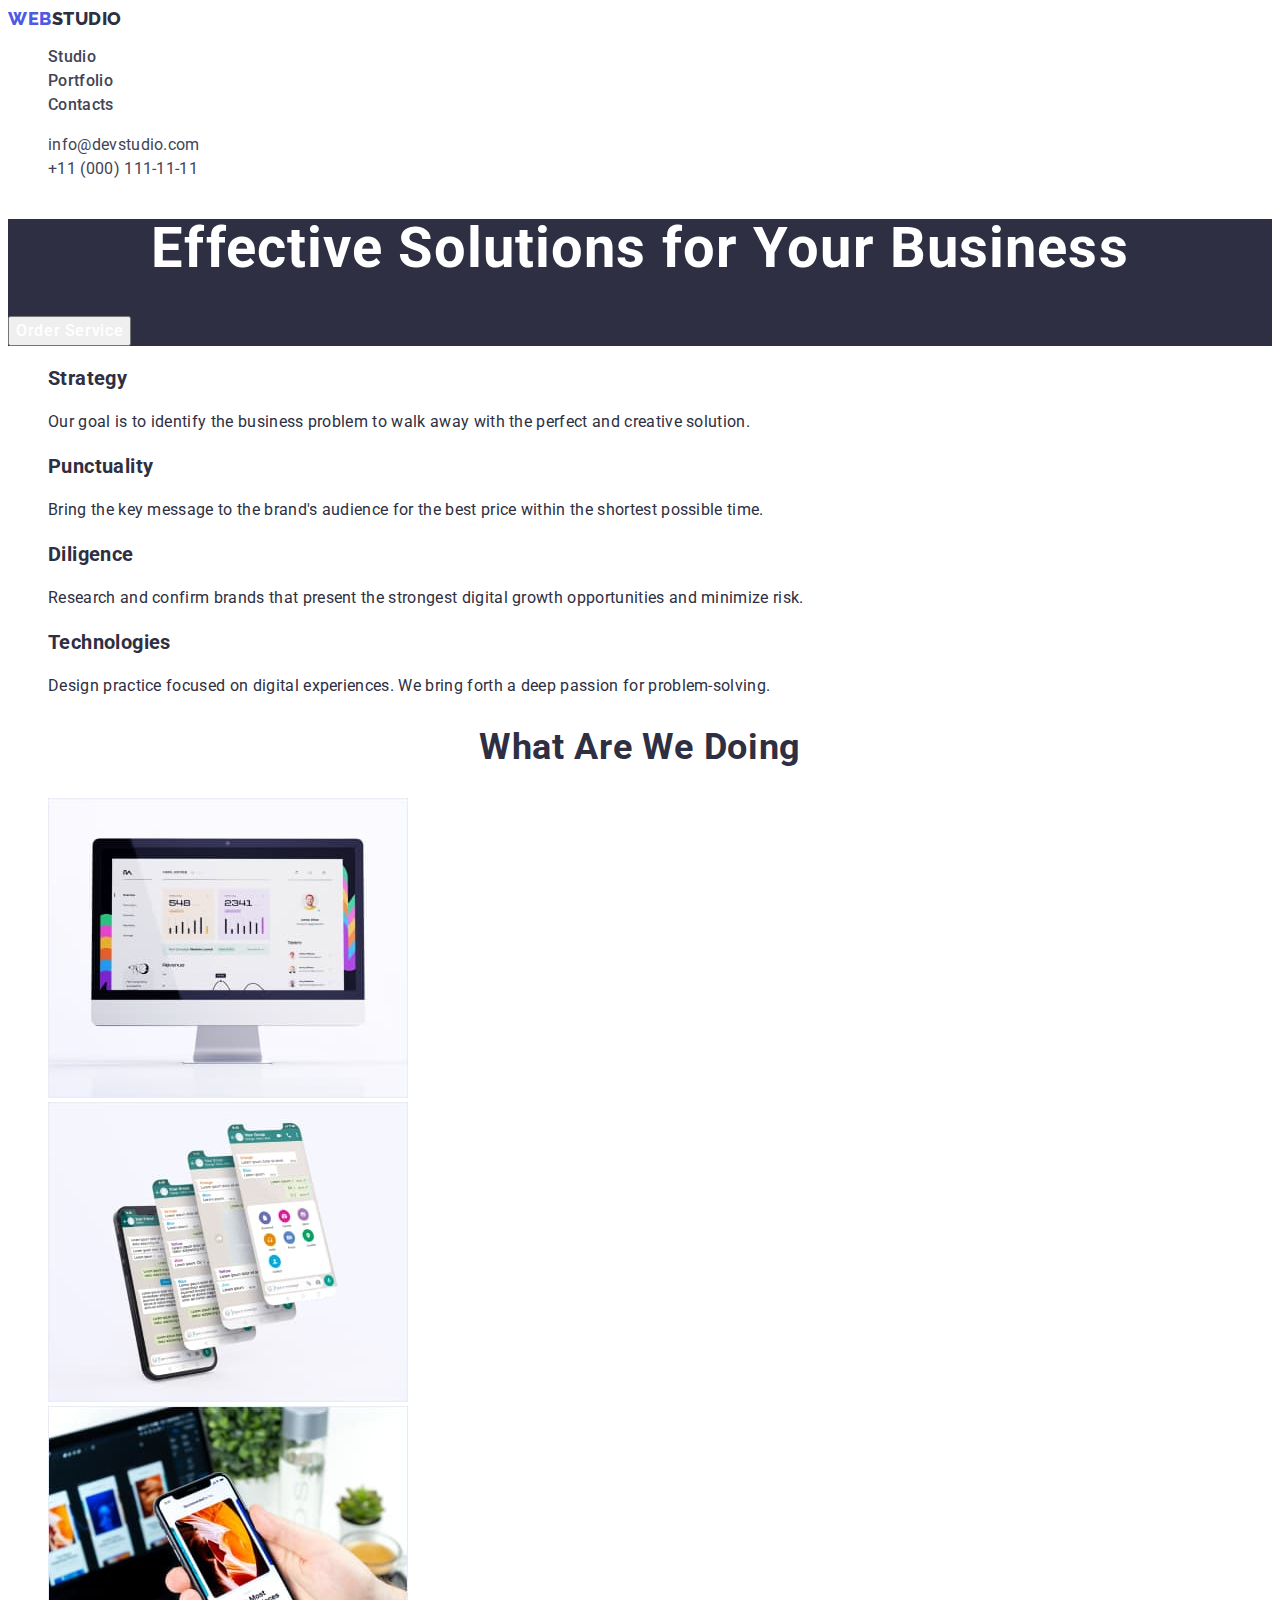
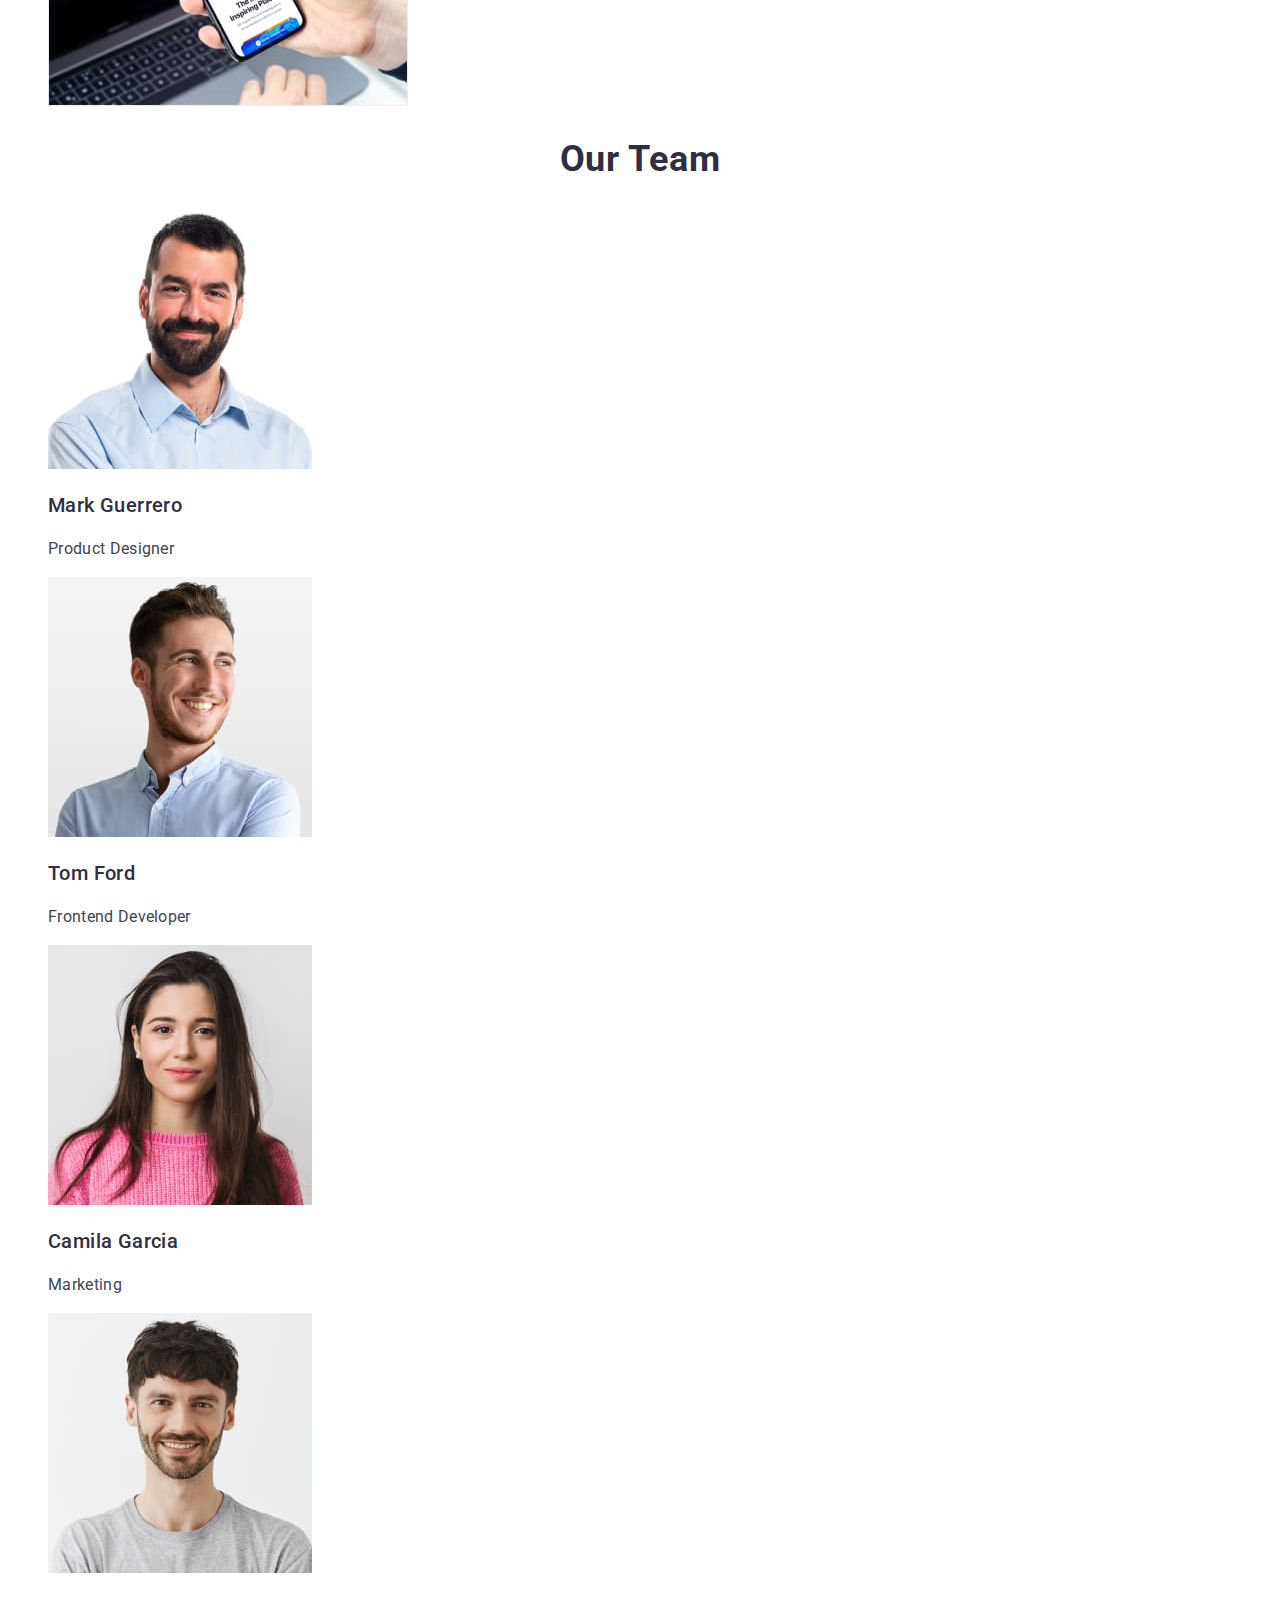
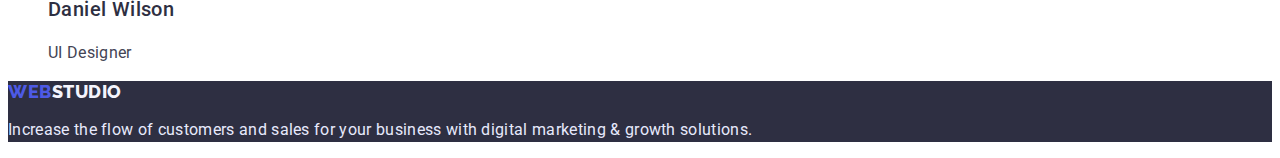
==== commit 540feddb: "finish" ====
--- a/index.html
+++ b/index.html
@@ -21,7 +21,7 @@
                 Web<span class="header-logo-navy">Studio</span>
             </a>
             <ul class="header-list list">
-                <li class="header-item"><a class="header-link link" href="">Studio</a></li>
+                <li class="header-item"><a class="header-link link" href="./index.html">Studio</a></li>
                 <li class="header-item"><a class="header-link link" href="./portfolio.html">Portfolio</a></li>
                 <li class="header-item"><a class="header-link link" href="">Contacts</a></li>
             </ul>
--- a/css/styles.css
+++ b/css/styles.css
@@ -25,7 +25,7 @@
     font-family: 'Raleway', sans-serif;
     font-weight: 800;
     font-size: 18px;
-    line-height: 1.33;
+    line-height: 1.17;
     letter-spacing: 0.03em;
     text-transform: uppercase;
     color: #4D5AE5;
@@ -157,7 +157,7 @@
     font-family: 'Raleway', sans-serif;
     font-weight: 800;
     font-size: 18px;
-    line-height: 1.33;
+    line-height: 1.17;
     letter-spacing: 0.03em;
     text-transform: uppercase;
     color: #4D5AE5;
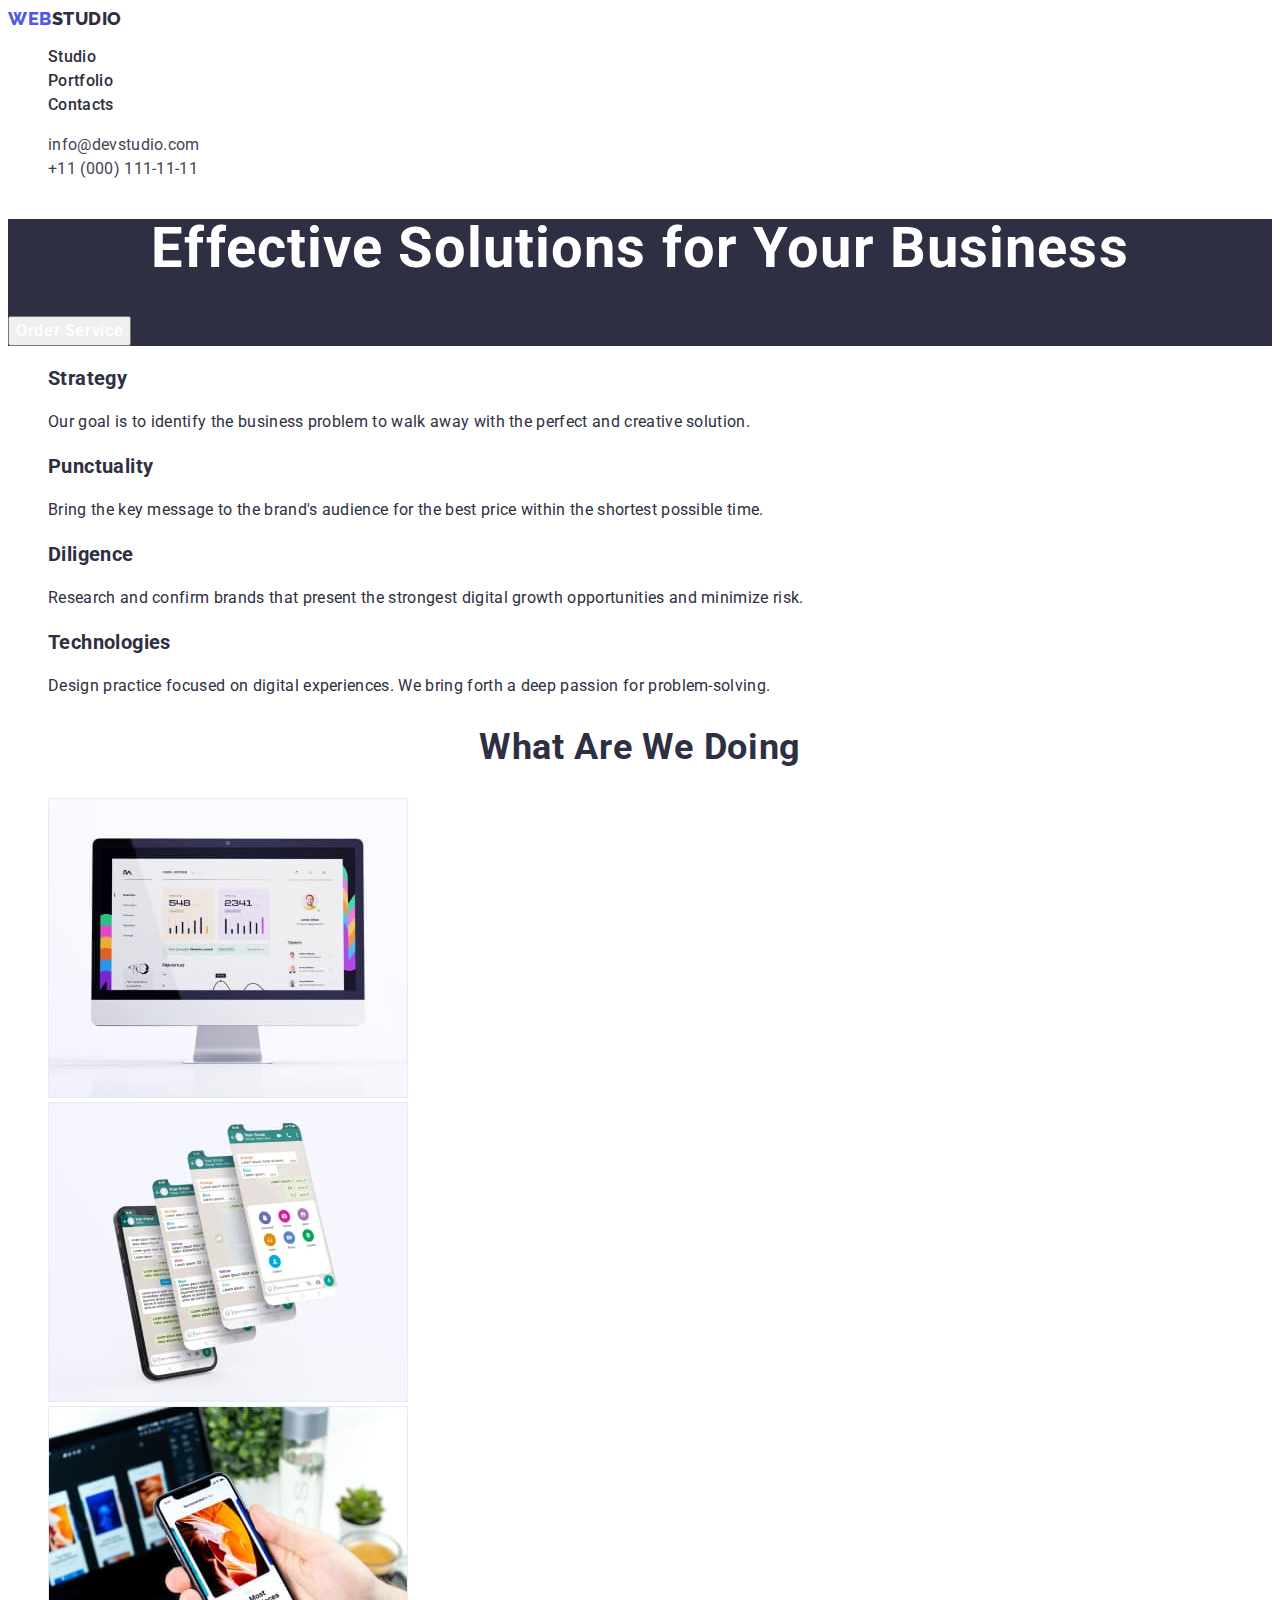
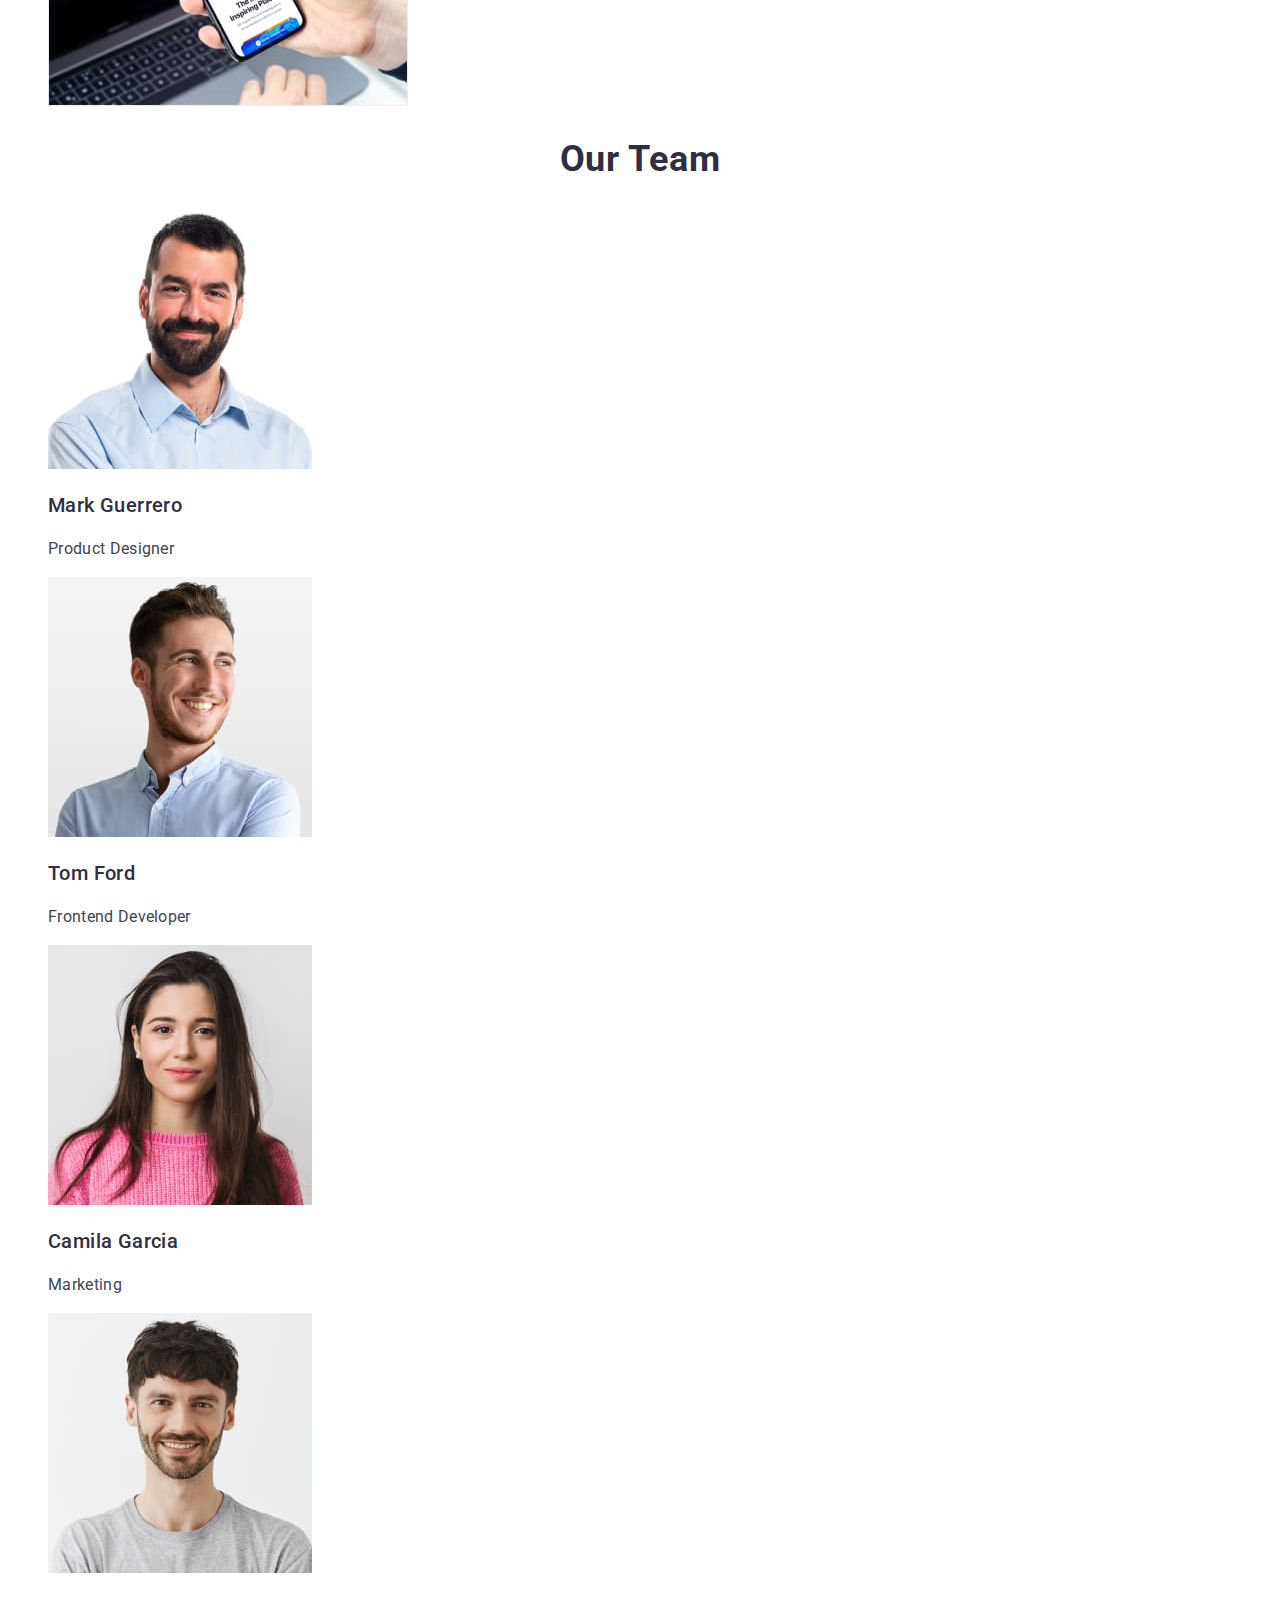
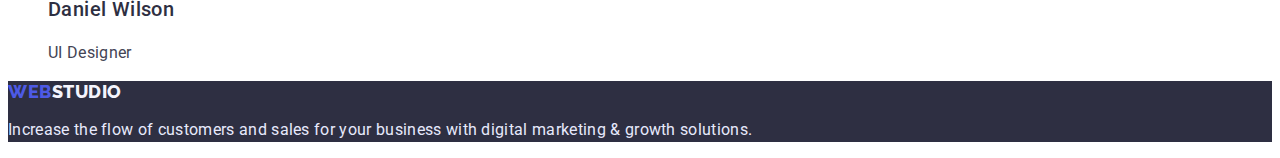
==== commit 03b6a621: "finish-hw-02" ====
--- a/index.html
+++ b/index.html
@@ -29,10 +29,10 @@
 
         <address class="header-address">
             <ul class="header-address-list list">
-                <li class="header-mail"><a class="header-mail-link link"
+                <li class="header-address-item"><a class="header-address-link link"
                         href="mailto:info@devstudio.com">info@devstudio.com</a>
                 </li>
-                <li class="header-tel"><a class="header-tel-link link" href="tel:+110001111111">+11 (000)
+                <li class="header-address-item"><a class="header-address-link link" href="tel:+110001111111">+11 (000)
                         111-11-11</a></li>
             </ul>
         </address>
--- a/css/styles.css
+++ b/css/styles.css
@@ -46,12 +46,15 @@
     font-size: 16px;
     line-height: 1.5;
     letter-spacing: 0.02em;
-    color: #434455;
-}
-
-.header-mail-link,
-.header-tel-link {
+    color: #2E2F42;
+}
+
+.header-address {
     font-style: normal;
+}
+
+.header-address-link {
+    font-style: normal;
     font-weight: 400;
     font-size: 16px;
     line-height: 1.5;
@@ -60,7 +63,7 @@
 }
 
 .header-link:is(:hover, :focus),
-.header-mail-link:is(:hover, :focus) {
+.header-address-link:is(:hover, :focus) {
     color: #404BBF;
 }
 
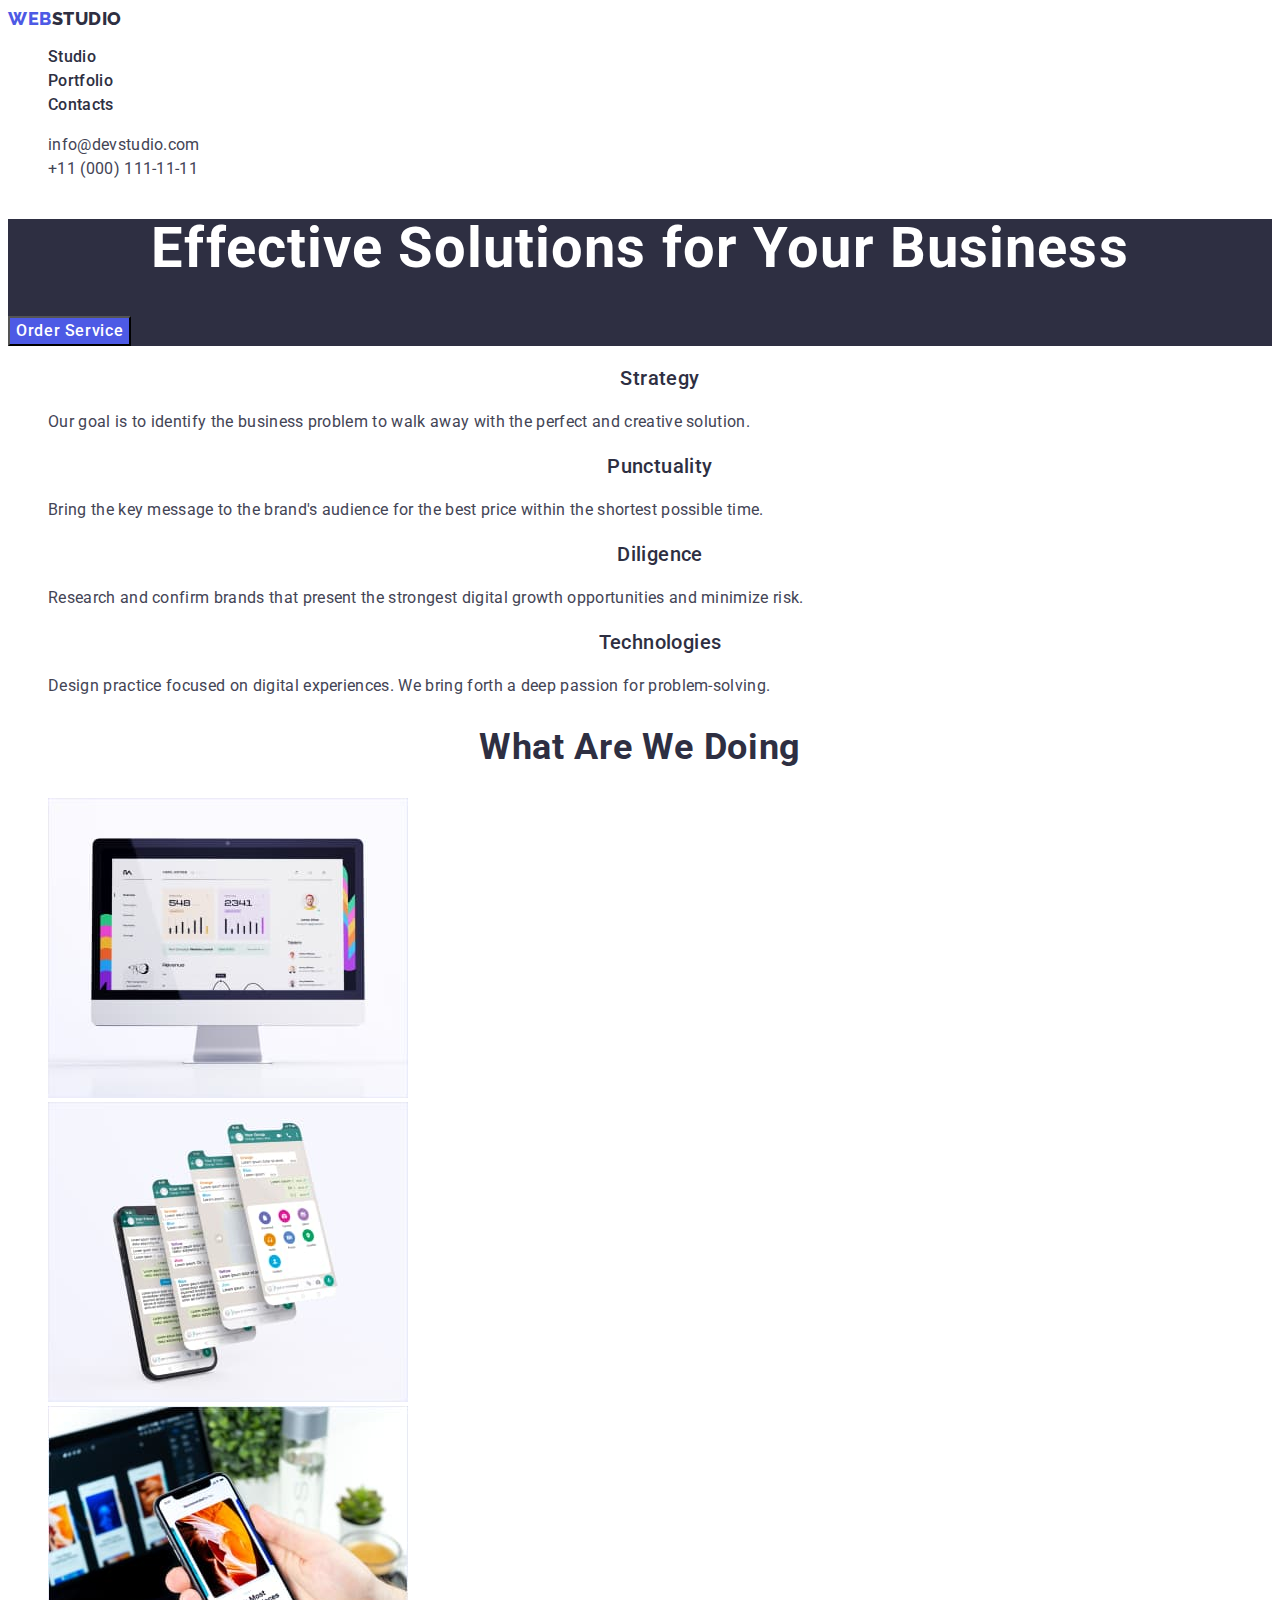
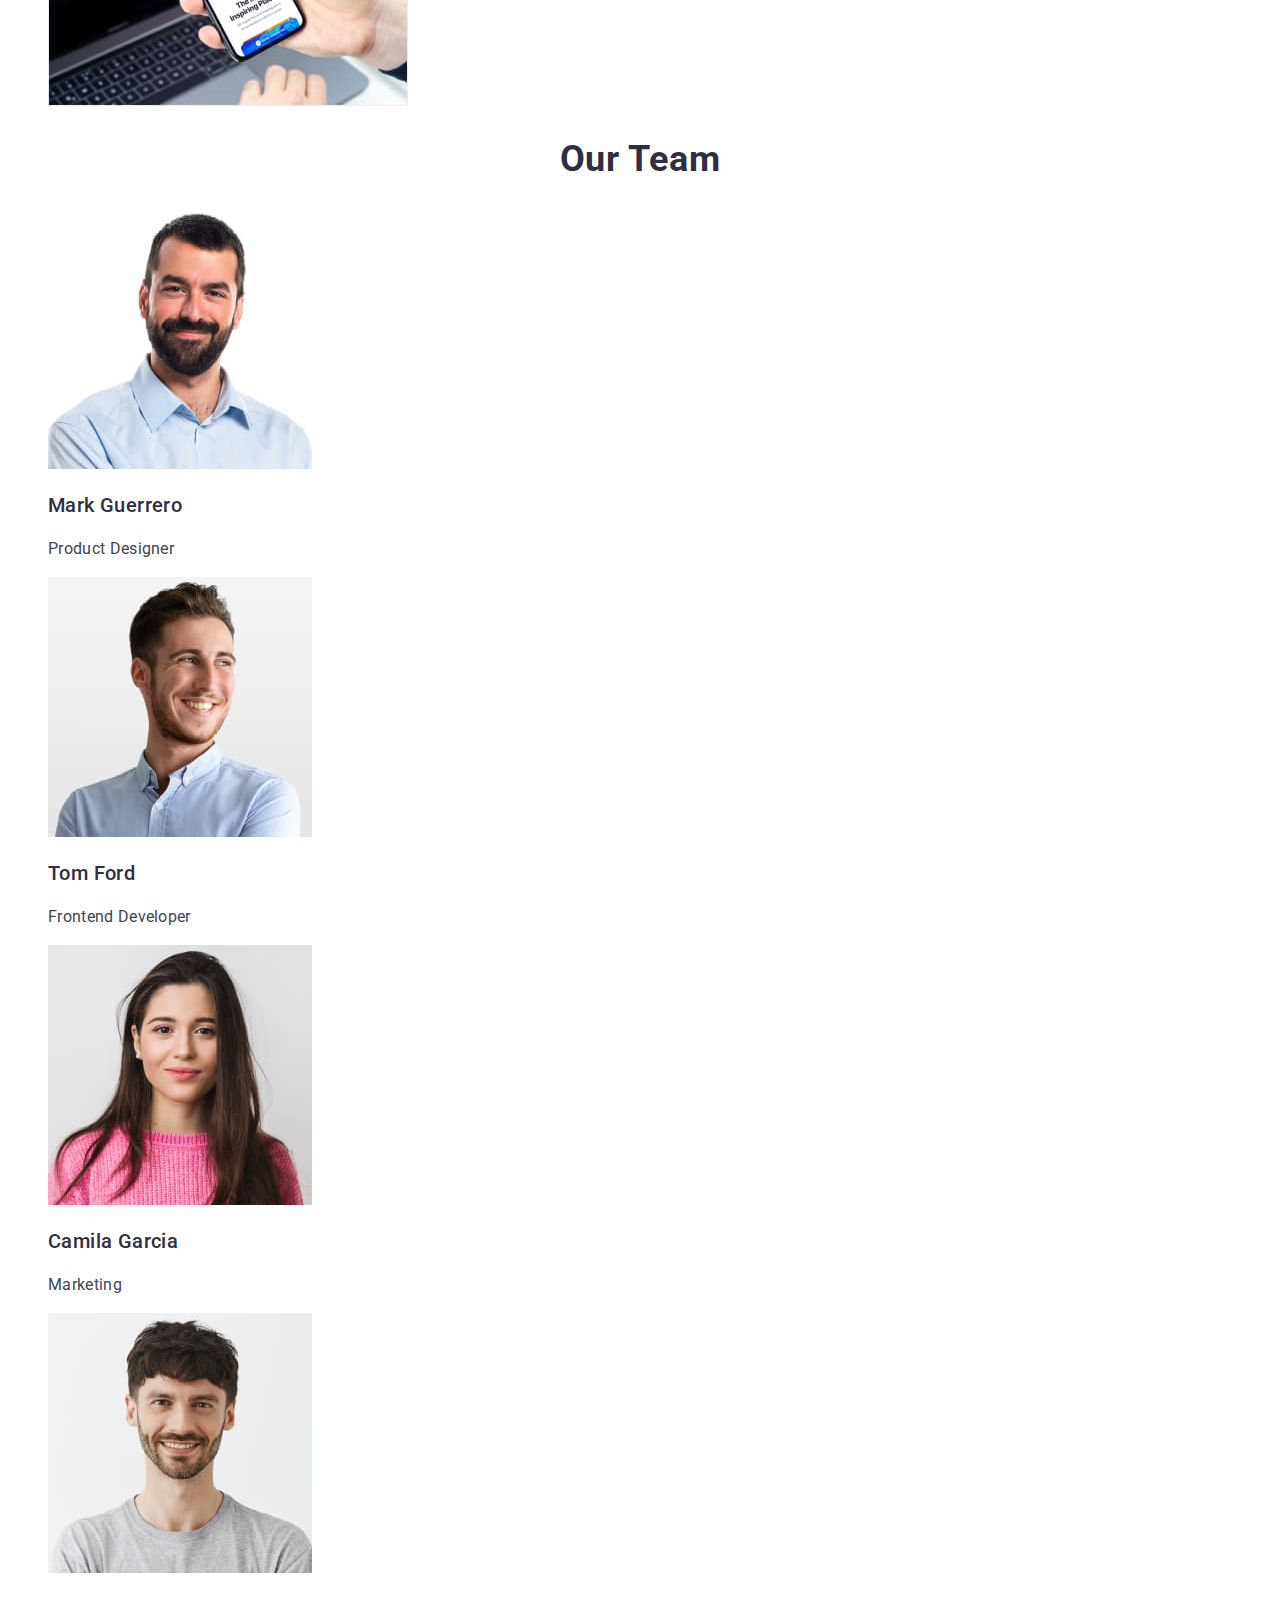
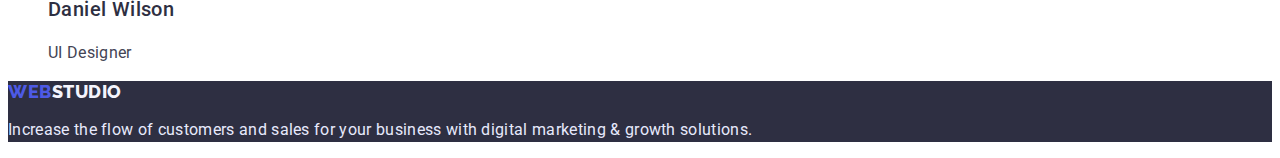
==== commit 78d396fa: "finish-hw-02" ====
--- a/index.html
+++ b/index.html
@@ -47,7 +47,7 @@
 
         <!-- Section 1 -->
         <section class="about">
-            <h2 hidden>About</h2>
+            <h2 hidden class="about-title">About</h2>
             <ul class="about-list list">
                 <li class="about-item">
                     <h3 class="about-item-title">Strategy</h3>
--- a/css/styles.css
+++ b/css/styles.css
@@ -1,13 +1,17 @@
 :root {
     --body-text-color: #434455;
     --headings-text-color: #2E2F42;
-    --accent-color: #4D5AE5;
+    --accent-blue-color: #4D5AE5;
+    --white-color: #FFFFFF;
+    --btn-portfolio-blue-color: #404BBF;
+    --footer-logo-bgbtn-color: #F4F4FD;
+    --footer-text-color: #E7E9FC;
 }
 
 body {
     font-family: 'Roboto', sans-serif;
-    background-color: #FFFFFF;
-    color: #434455;
+    background-color: var(--white-color);
+    color: var(--body-text-color);
 }
 
 .list {
@@ -20,7 +24,6 @@
 
 /* Header */
 
-
 .header-logo {
     font-family: 'Raleway', sans-serif;
     font-weight: 800;
@@ -28,7 +31,7 @@
     line-height: 1.17;
     letter-spacing: 0.03em;
     text-transform: uppercase;
-    color: #4D5AE5;
+    color: var(--accent-blue-color);
 }
 
 .header-logo-navy {
@@ -38,7 +41,7 @@
     line-height: 1.17;
     letter-spacing: 0.03em;
     text-transform: uppercase;
-    color: #2E2F42;
+    color: var(--headings-text-color);
 }
 
 .header-link {
@@ -46,7 +49,7 @@
     font-size: 16px;
     line-height: 1.5;
     letter-spacing: 0.02em;
-    color: #2E2F42;
+    color: var(--headings-text-color);
 }
 
 .header-address {
@@ -59,18 +62,18 @@
     font-size: 16px;
     line-height: 1.5;
     letter-spacing: 0.02em;
-    color: #434455;
+    color: var(--body-text-color)
 }
 
 .header-link:is(:hover, :focus),
 .header-address-link:is(:hover, :focus) {
-    color: #404BBF;
+    color: var(--btn-portfolio-blue-color);
 }
 
 /* Hero */
 
 .hero {
-    background-color: #2E2F42;
+    background-color: var(--headings-text-color);
 }
 
 .hero-title {
@@ -79,7 +82,7 @@
     font-size: 56px;
     line-height: 1.07;
     letter-spacing: 0.02em;
-    color: #FFFFFF;
+    color: var(--white-color);
 }
 
 .hero-btn {
@@ -88,18 +91,26 @@
     font-size: 16px;
     line-height: 1.5;
     letter-spacing: 0.04em;
-    color: #FFFFFF;
+    background-color: var(--accent-blue-color);
+    color: var(--white-color);
     cursor: pointer;
 }
 
+.hero-btn:is(:hover, :focus) {
+    background-color: var(--btn-portfolio-blue-color);
+    color: var(--white-color);
+    ;
+}
+
 /* Section 1 about */
 
 .about-item-title {
-    text-align: center font-weight: 500;
+    text-align: center;
+    font-weight: 500;
     font-size: 20px;
     line-height: 1.2;
     letter-spacing: 0.02em;
-    color: #2E2F42;
+    color: var(--headings-text-color);
 }
 
 .about-item-text {
@@ -107,7 +118,7 @@
     font-size: 16px;
     line-height: 1.5;
     letter-spacing: 0.02em;
-    color: #2E2F42;
+    color: var(--body-text-color);
 }
 
 /* Section 2 description */
@@ -119,7 +130,7 @@
     line-height: 1.11;
     letter-spacing: 0.02em;
     text-transform: capitalize;
-    color: #2E2F42;
+    color: var(--headings-text-color);
 }
 
 /* Section 3 team */
@@ -131,7 +142,7 @@
     line-height: 1.11;
     letter-spacing: 0.02em;
     text-transform: capitalize;
-    color: #2E2F42;
+    color: var(--headings-text-color);
 }
 
 .team-item-title {
@@ -139,7 +150,7 @@
     font-size: 20px;
     line-height: 1.2;
     letter-spacing: 0.02em;
-    color: #2E2F42;
+    color: var(--headings-text-color);
 }
 
 .team-item-role {
@@ -147,13 +158,13 @@
     font-size: 16px;
     line-height: 1.5;
     letter-spacing: 0.02em;
-    color: #434455;
+    color: var(--body-text-color)
 }
 
 /* Footer */
 
 .footer {
-    background-color: #2E2F42;
+    background-color: var(--headings-text-color)
 }
 
 .footer-logo {
@@ -163,7 +174,7 @@
     line-height: 1.17;
     letter-spacing: 0.03em;
     text-transform: uppercase;
-    color: #4D5AE5;
+    color: var(--accent-blue-color);
 }
 
 .footer-logo-white {
@@ -173,7 +184,7 @@
     line-height: 1.17;
     letter-spacing: 0.03em;
     text-transform: uppercase;
-    color: #F4F4FD;
+    color: var(--footer-logo-bgbtn-color);
 }
 
 .footer-text {
@@ -181,7 +192,7 @@
     font-size: 16px;
     line-height: 1.5;
     letter-spacing: 0.02em;
-    color: #E7E9FC;
+    color: var(--footer-text-color);
 }
 
 /* Portfolio Gallery */
@@ -192,13 +203,14 @@
     font-size: 16px;
     line-height: 1.5;
     letter-spacing: 0.04em;
-    color: #4D5AE5;
+    background-color: var(--footer-logo-bgbtn-color);
+    color: var(--accent-blue-color);
     cursor: pointer;
 }
 
 .btn-item:is(:hover, :focus) {
-    background-color: #404BBF;
-    color: #FFFFFF;
+    background-color: var(--btn-portfolio-blue-color);
+    color: var(--white-color);
     ;
 }
 
@@ -207,7 +219,7 @@
     font-size: 20px;
     line-height: 1.2;
     letter-spacing: 0.02em;
-    color: #2E2F42;
+    color: var(--headings-text-color);
 }
 
 .row-item-text {
@@ -215,5 +227,5 @@
     font-size: 16px;
     line-height: 1.5;
     letter-spacing: 0.02em;
-    color: #434455;
+    color: var(--body-text-color);
 }